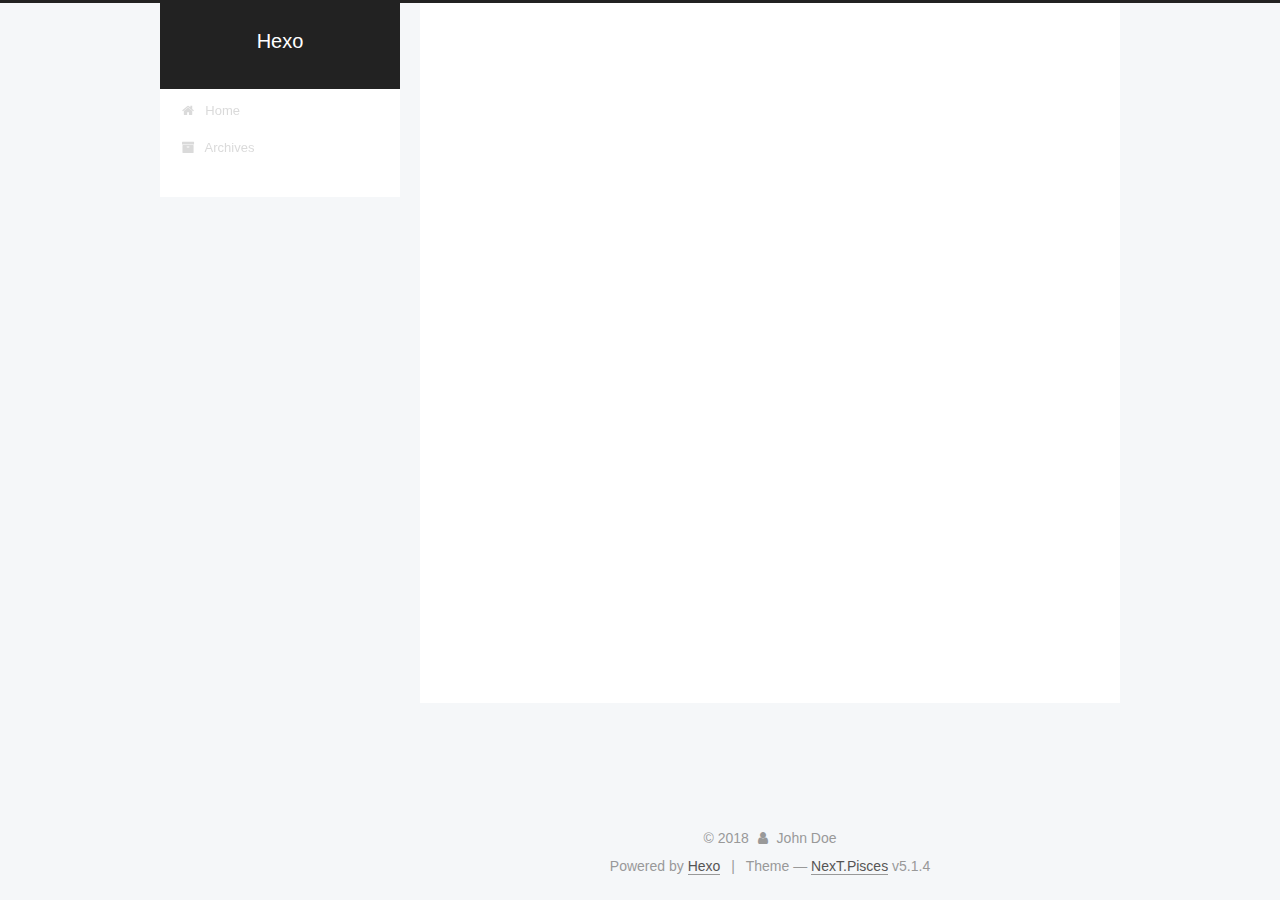
==== archives/index.html @ 5e53fc03 "Site updated: 2018-11-18 14:09:17" ====
<!DOCTYPE html>



  


<html class="theme-next pisces use-motion" lang="">
<head><meta name="generator" content="Hexo 3.8.0">
  <meta charset="UTF-8">
<meta http-equiv="X-UA-Compatible" content="IE=edge">
<meta name="viewport" content="width=device-width, initial-scale=1, maximum-scale=1">
<meta name="theme-color" content="#222">









<meta http-equiv="Cache-Control" content="no-transform">
<meta http-equiv="Cache-Control" content="no-siteapp">
















  
  
  <link href="/lib/fancybox/source/jquery.fancybox.css?v=2.1.5" rel="stylesheet" type="text/css">







<link href="/lib/font-awesome/css/font-awesome.min.css?v=4.6.2" rel="stylesheet" type="text/css">

<link href="/css/main.css?v=5.1.4" rel="stylesheet" type="text/css">


  <link rel="apple-touch-icon" sizes="180x180" href="/images/apple-touch-icon-next.png?v=5.1.4">


  <link rel="icon" type="image/png" sizes="32x32" href="/images/favicon-32x32-next.png?v=5.1.4">


  <link rel="icon" type="image/png" sizes="16x16" href="/images/favicon-16x16-next.png?v=5.1.4">


  <link rel="mask-icon" href="/images/logo.svg?v=5.1.4" color="#222">





  <meta name="keywords" content="Hexo, NexT">










<meta property="og:type" content="website">
<meta property="og:title" content="Hexo">
<meta property="og:url" content="http://yoursite.com/archives/index.html">
<meta property="og:site_name" content="Hexo">
<meta property="og:locale" content="default">
<meta name="twitter:card" content="summary">
<meta name="twitter:title" content="Hexo">



<script type="text/javascript" id="hexo.configurations">
  var NexT = window.NexT || {};
  var CONFIG = {
    root: '/',
    scheme: 'Pisces',
    version: '5.1.4',
    sidebar: {"position":"left","display":"post","offset":12,"b2t":false,"scrollpercent":false,"onmobile":false},
    fancybox: true,
    tabs: true,
    motion: {"enable":true,"async":false,"transition":{"post_block":"fadeIn","post_header":"slideDownIn","post_body":"slideDownIn","coll_header":"slideLeftIn","sidebar":"slideUpIn"}},
    duoshuo: {
      userId: '0',
      author: 'Author'
    },
    algolia: {
      applicationID: '',
      apiKey: '',
      indexName: '',
      hits: {"per_page":10},
      labels: {"input_placeholder":"Search for Posts","hits_empty":"We didn't find any results for the search: ${query}","hits_stats":"${hits} results found in ${time} ms"}
    }
  };
</script>



  <link rel="canonical" href="http://yoursite.com/archives/">





  <title>Archive | Hexo</title>
  








</head>

<body itemscope="" itemtype="http://schema.org/WebPage" lang="default">

  
  
    
  

  <div class="container sidebar-position-left page-archive">
    <div class="headband"></div>

    <header id="header" class="header" itemscope="" itemtype="http://schema.org/WPHeader">
      <div class="header-inner"><div class="site-brand-wrapper">
  <div class="site-meta ">
    

    <div class="custom-logo-site-title">
      <a href="/" class="brand" rel="start">
        <span class="logo-line-before"><i></i></span>
        <span class="site-title">Hexo</span>
        <span class="logo-line-after"><i></i></span>
      </a>
    </div>
      
        <p class="site-subtitle"></p>
      
  </div>

  <div class="site-nav-toggle">
    <button>
      <span class="btn-bar"></span>
      <span class="btn-bar"></span>
      <span class="btn-bar"></span>
    </button>
  </div>
</div>

<nav class="site-nav">
  

  
    <ul id="menu" class="menu">
      
        
        <li class="menu-item menu-item-home">
          <a href="/" rel="section">
            
              <i class="menu-item-icon fa fa-fw fa-home"></i> <br>
            
            Home
          </a>
        </li>
      
        
        <li class="menu-item menu-item-archives">
          <a href="/archives/" rel="section">
            
              <i class="menu-item-icon fa fa-fw fa-archive"></i> <br>
            
            Archives
          </a>
        </li>
      

      
    </ul>
  

  
</nav>



 </div>
    </header>

    <main id="main" class="main">
      <div class="main-inner">
        <div class="content-wrap">
          <div id="content" class="content">
            

  
  
  
  <div class="post-block archive">
    <div id="posts" class="posts-collapse">
      <span class="archive-move-on"></span>

      <span class="archive-page-counter">
        
        
        
          
        
        Um..! 1 post. Keep on posting.
      </span>

      

        
        
        

        
          
          <div class="collection-title">
            <h1 class="archive-year" id="archive-year-2018">2018</h1>
          </div>
        
        

        

  <article class="post post-type-normal" itemscope="" itemtype="http://schema.org/Article">
    <header class="post-header">

      <h2 class="post-title">
        
            <a class="post-title-link" href="/2018/11/17/hello-world/" itemprop="url">
              
                <span itemprop="name">Hello World</span>
              
            </a>
        
      </h2>

      <div class="post-meta">
        <time class="post-time" itemprop="dateCreated" datetime="2018-11-17T16:37:17+08:00" content="2018-11-17">
          11-17
        </time>
      </div>

    </header>
  </article>



      

    </div>
  </div>
  
  
  

  



          </div>
          


          

        </div>
        
          
  
  <div class="sidebar-toggle">
    <div class="sidebar-toggle-line-wrap">
      <span class="sidebar-toggle-line sidebar-toggle-line-first"></span>
      <span class="sidebar-toggle-line sidebar-toggle-line-middle"></span>
      <span class="sidebar-toggle-line sidebar-toggle-line-last"></span>
    </div>
  </div>

  <aside id="sidebar" class="sidebar">
    
    <div class="sidebar-inner">

      

      

      <section class="site-overview-wrap sidebar-panel sidebar-panel-active">
        <div class="site-overview">
          <div class="site-author motion-element" itemprop="author" itemscope="" itemtype="http://schema.org/Person">
            
              <p class="site-author-name" itemprop="name">John Doe</p>
              <p class="site-description motion-element" itemprop="description"></p>
          </div>

          <nav class="site-state motion-element">

            
              <div class="site-state-item site-state-posts">
              
                <a href="/archives/">
              
                  <span class="site-state-item-count">1</span>
                  <span class="site-state-item-name">posts</span>
                </a>
              </div>
            

            

            

          </nav>

          

          

          
          

          
          

          

        </div>
      </section>

      

      

    </div>
  </aside>


        
      </div>
    </main>

    <footer id="footer" class="footer">
      <div class="footer-inner">
        <div class="copyright">&copy; <span itemprop="copyrightYear">2018</span>
  <span class="with-love">
    <i class="fa fa-user"></i>
  </span>
  <span class="author" itemprop="copyrightHolder">John Doe</span>

  
</div>


  <div class="powered-by">Powered by <a class="theme-link" target="_blank" href="https://hexo.io">Hexo</a></div>



  <span class="post-meta-divider">|</span>



  <div class="theme-info">Theme &mdash; <a class="theme-link" target="_blank" href="https://github.com/iissnan/hexo-theme-next">NexT.Pisces</a> v5.1.4</div>




        







        
      </div>
    </footer>

    
      <div class="back-to-top">
        <i class="fa fa-arrow-up"></i>
        
      </div>
    

    

  </div>

  

<script type="text/javascript">
  if (Object.prototype.toString.call(window.Promise) !== '[object Function]') {
    window.Promise = null;
  }
</script>









  












  
  
    <script type="text/javascript" src="/lib/jquery/index.js?v=2.1.3"></script>
  

  
  
    <script type="text/javascript" src="/lib/fastclick/lib/fastclick.min.js?v=1.0.6"></script>
  

  
  
    <script type="text/javascript" src="/lib/jquery_lazyload/jquery.lazyload.js?v=1.9.7"></script>
  

  
  
    <script type="text/javascript" src="/lib/velocity/velocity.min.js?v=1.2.1"></script>
  

  
  
    <script type="text/javascript" src="/lib/velocity/velocity.ui.min.js?v=1.2.1"></script>
  

  
  
    <script type="text/javascript" src="/lib/fancybox/source/jquery.fancybox.pack.js?v=2.1.5"></script>
  


  


  <script type="text/javascript" src="/js/src/utils.js?v=5.1.4"></script>

  <script type="text/javascript" src="/js/src/motion.js?v=5.1.4"></script>



  
  


  <script type="text/javascript" src="/js/src/affix.js?v=5.1.4"></script>

  <script type="text/javascript" src="/js/src/schemes/pisces.js?v=5.1.4"></script>



  

  


  <script type="text/javascript" src="/js/src/bootstrap.js?v=5.1.4"></script>



  


  




	





  





  












  





  

  

  

  
  

  

  

  

</body>
</html>
---- css/main.css ----
/* normalize.css v3.0.2 | MIT License | git.io/normalize */
html {
  font-family: sans-serif; /* 1 */
  -ms-text-size-adjust: 100%; /* 2 */
  -webkit-text-size-adjust: 100%; /* 2 */
}
body {
  margin: 0;
}
article,
aside,
details,
figcaption,
figure,
footer,
header,
hgroup,
main,
menu,
nav,
section,
summary {
  display: block;
}
audio,
canvas,
progress,
video {
  display: inline-block; /* 1 */
  vertical-align: baseline; /* 2 */
}
audio:not([controls]) {
  display: none;
  height: 0;
}
[hidden],
template {
  display: none;
}
a {
  background-color: transparent;
}
a:active,
a:hover {
  outline: 0;
}
abbr[title] {
  border-bottom: 1px dotted;
}
b,
strong {
  font-weight: bold;
}
dfn {
  font-style: italic;
}
h1 {
  font-size: 2em;
  margin: 0.67em 0;
}
mark {
  background: #ff0;
  color: #000;
}
small {
  font-size: 80%;
}
sub,
sup {
  font-size: 75%;
  line-height: 0;
  position: relative;
  vertical-align: baseline;
}
sup {
  top: -0.5em;
}
sub {
  bottom: -0.25em;
}
img {
  border: 0;
}
svg:not(:root) {
  overflow: hidden;
}
figure {
  margin: 1em 40px;
}
hr {
  -moz-box-sizing: content-box;
  box-sizing: content-box;
  height: 0;
}
pre {
  overflow: auto;
}
code,
kbd,
pre,
samp {
  font-family: monospace, monospace;
  font-size: 1em;
}
button,
input,
optgroup,
select,
textarea {
  color: inherit; /* 1 */
  font: inherit; /* 2 */
  margin: 0; /* 3 */
}
button {
  overflow: visible;
}
button,
select {
  text-transform: none;
}
button,
html input[type="button"],
input[type="reset"],
input[type="submit"] {
  -webkit-appearance: button; /* 2 */
  cursor: pointer; /* 3 */
}
button[disabled],
html input[disabled] {
  cursor: default;
}
button::-moz-focus-inner,
input::-moz-focus-inner {
  border: 0;
  padding: 0;
}
input {
  line-height: normal;
}
input[type="checkbox"],
input[type="radio"] {
  box-sizing: border-box; /* 1 */
  padding: 0; /* 2 */
}
input[type="number"]::-webkit-inner-spin-button,
input[type="number"]::-webkit-outer-spin-button {
  height: auto;
}
input[type="search"] {
  -webkit-appearance: textfield; /* 1 */
  -moz-box-sizing: content-box;
  -webkit-box-sizing: content-box; /* 2 */
  box-sizing: content-box;
}
input[type="search"]::-webkit-search-cancel-button,
input[type="search"]::-webkit-search-decoration {
  -webkit-appearance: none;
}
fieldset {
  border: 1px solid #c0c0c0;
  margin: 0 2px;
  padding: 0.35em 0.625em 0.75em;
}
legend {
  border: 0; /* 1 */
  padding: 0; /* 2 */
}
textarea {
  overflow: auto;
}
optgroup {
  font-weight: bold;
}
table {
  border-collapse: collapse;
  border-spacing: 0;
}
td,
th {
  padding: 0;
}
::selection {
  background: #262a30;
  color: #fff;
}
body {
  position: relative;
  font-family: 'Lato', "PingFang SC", "Microsoft YaHei", sans-serif;
  font-size: 14px;
  line-height: 2;
  color: #555;
  background: #f5f7f9;
}
@media (max-width: 767px) {
  body {
    padding-right: 0 !important;
  }
}
@media (min-width: 768px) and (max-width: 991px) {
  body {
    padding-right: 0 !important;
  }
}
@media (min-width: 1600px) {
  body {
    font-size: 16px;
  }
}
h1,
h2,
h3,
h4,
h5,
h6 {
  margin: 0;
  padding: 0;
  font-weight: bold;
  line-height: 1.5;
  font-family: 'Lato', "PingFang SC", "Microsoft YaHei", sans-serif;
}
h2,
h3,
h4,
h5,
h6 {
  margin: 20px 0 15px;
}
h1 {
  font-size: 22px;
}
@media (max-width: 767px) {
  h1 {
    font-size: 18px;
  }
}
h2 {
  font-size: 20px;
}
@media (max-width: 767px) {
  h2 {
    font-size: 16px;
  }
}
h3 {
  font-size: 18px;
}
@media (max-width: 767px) {
  h3 {
    font-size: 14px;
  }
}
h4 {
  font-size: 16px;
}
@media (max-width: 767px) {
  h4 {
    font-size: 12px;
  }
}
h5 {
  font-size: 14px;
}
@media (max-width: 767px) {
  h5 {
    font-size: 10px;
  }
}
h6 {
  font-size: 12px;
}
@media (max-width: 767px) {
  h6 {
    font-size: 8px;
  }
}
p {
  margin: 0 0 20px 0;
}
a {
  color: #555;
  text-decoration: none;
  outline: none;
  border-bottom: 1px solid #999;
  word-wrap: break-word;
}
a:hover {
  color: #222;
  border-bottom-color: #222;
}
blockquote {
  margin: 0;
  padding: 0;
}
img {
  display: block;
  margin: auto;
  max-width: 100%;
  height: auto;
}
hr {
  margin: 40px 0;
  height: 3px;
  border: none;
  background-color: #ddd;
  background-image: repeating-linear-gradient(-45deg, #fff, #fff 4px, transparent 4px, transparent 8px);
}
blockquote {
  padding: 0 15px;
  color: #666;
  border-left: 4px solid #ddd;
}
blockquote cite::before {
  content: "-";
  padding: 0 5px;
}
dt {
  font-weight: 700;
}
dd {
  margin: 0;
  padding: 0;
}
kbd {
  border: 1px solid #ccc;
  border-radius: 0.2em;
  box-shadow: 0.1em 0.1em 0.2em rgba(0,0,0,0.1);
  background-color: #f9f9f9;
  font-family: inherit;
  background-image: -webkit-linear-gradient(top, #eee, #fff, #eee);
  padding: 0.1em 0.3em;
  white-space: nowrap;
}
.text-left {
  text-align: left;
}
.text-center {
  text-align: center;
}
.text-right {
  text-align: right;
}
.text-justify {
  text-align: justify;
}
.text-nowrap {
  white-space: nowrap;
}
.text-lowercase {
  text-transform: lowercase;
}
.text-uppercase {
  text-transform: uppercase;
}
.text-capitalize {
  text-transform: capitalize;
}
.center-block {
  display: block;
  margin-left: auto;
  margin-right: auto;
}
.clearfix:before,
.clearfix:after {
  content: " ";
  display: table;
}
.clearfix:after {
  clear: both;
}
.pullquote {
  width: 45%;
}
.pullquote.left {
  float: left;
  margin-left: 5px;
  margin-right: 10px;
}
.pullquote.right {
  float: right;
  margin-left: 10px;
  margin-right: 5px;
}
.affix.affix.affix {
  position: fixed;
}
.translation {
  margin-top: -20px;
  font-size: 14px;
  color: #999;
}
.scrollbar-measure {
  width: 100px;
  height: 100px;
  overflow: scroll;
  position: absolute;
  top: -9999px;
}
.use-motion .motion-element {
  opacity: 0;
}
table {
  margin: 20px 0;
  width: 100%;
  border-collapse: collapse;
  border-spacing: 0;
  border: 1px solid #ddd;
  font-size: 14px;
  table-layout: fixed;
  word-wrap: break-all;
}
table>tbody>tr:nth-of-type(odd) {
  background-color: #f9f9f9;
}
table>tbody>tr:hover {
  background-color: #f5f5f5;
}
caption,
th,
td {
  padding: 8px;
  text-align: left;
  vertical-align: middle;
  font-weight: normal;
}
th,
td {
  border-bottom: 3px solid #ddd;
  border-right: 1px solid #eee;
}
th {
  padding-bottom: 10px;
  font-weight: 700;
}
td {
  border-bottom-width: 1px;
}
html,
body {
  height: 100%;
}
.container {
  position: relative;
  min-height: 100%;
}
.header-inner {
  margin: 0 auto;
  padding: 100px 0 70px;
  width: 700px;
}
@media (min-width: 1600px) {
  .container .header-inner {
    width: 900px;
  }
}
.main {
  padding-bottom: 150px;
}
.main-inner {
  margin: 0 auto;
  width: 700px;
}
@media (min-width: 1600px) {
  .container .main-inner {
    width: 900px;
  }
}
.footer {
  position: absolute;
  left: 0;
  bottom: 0;
  width: 100%;
  min-height: 50px;
}
.footer-inner {
  box-sizing: border-box;
  margin: 20px auto;
  width: 700px;
}
@media (min-width: 1600px) {
  .container .footer-inner {
    width: 900px;
  }
}
pre,
.highlight {
  overflow: auto;
  margin: 20px 0;
  padding: 0;
  font-size: 13px;
  color: #4d4d4c;
  background: #f7f7f7;
  line-height: 1.6;
}
pre,
code {
  font-family: consolas, Menlo, "PingFang SC", "Microsoft YaHei", monospace;
}
code {
  padding: 2px 4px;
  word-wrap: break-word;
  color: #555;
  background: #eee;
  border-radius: 3px;
  font-size: 13px;
}
pre {
  padding: 10px;
}
pre code {
  padding: 0;
  color: #4d4d4c;
  background: none;
  text-shadow: none;
}
.highlight {
  border-radius: 1px;
}
.highlight pre {
  border: none;
  margin: 0;
  padding: 10px 0;
}
.highlight table {
  margin: 0;
  width: auto;
  border: none;
}
.highlight td {
  border: none;
  padding: 0;
}
.highlight figcaption {
  font-size: 1em;
  color: #4d4d4c;
  line-height: 1em;
  margin-bottom: 1em;
}
.highlight figcaption:before,
.highlight figcaption:after {
  content: " ";
  display: table;
}
.highlight figcaption:after {
  clear: both;
}
.highlight figcaption a {
  float: right;
  color: #4d4d4c;
}
.highlight figcaption a:hover {
  border-bottom-color: #4d4d4c;
}
.highlight .gutter pre {
  padding-left: 10px;
  padding-right: 10px;
  color: #869194;
  text-align: right;
  background-color: #eff2f3;
}
.highlight .code pre {
  width: 100%;
  padding-left: 10px;
  padding-right: 10px;
  background-color: #f7f7f7;
}
.highlight .line {
  height: 20px;
}
.gutter {
  -webkit-user-select: none;
  -moz-user-select: none;
  -ms-user-select: none;
  user-select: none;
}
.gist table {
  width: auto;
}
.gist table td {
  border: none;
}
pre .deletion {
  background: #fdd;
}
pre .addition {
  background: #dfd;
}
pre .meta {
  color: #8959a8;
}
pre .comment {
  color: #8e908c;
}
pre .variable,
pre .attribute,
pre .tag,
pre .regexp,
pre .ruby .constant,
pre .xml .tag .title,
pre .xml .pi,
pre .xml .doctype,
pre .html .doctype,
pre .css .id,
pre .css .class,
pre .css .pseudo {
  color: #c82829;
}
pre .number,
pre .preprocessor,
pre .built_in,
pre .literal,
pre .params,
pre .constant,
pre .command {
  color: #f5871f;
}
pre .ruby .class .title,
pre .css .rules .attribute,
pre .string,
pre .value,
pre .inheritance,
pre .header,
pre .ruby .symbol,
pre .xml .cdata,
pre .special,
pre .number,
pre .formula {
  color: #718c00;
}
pre .title,
pre .css .hexcolor {
  color: #3e999f;
}
pre .function,
pre .python .decorator,
pre .python .title,
pre .ruby .function .title,
pre .ruby .title .keyword,
pre .perl .sub,
pre .javascript .title,
pre .coffeescript .title {
  color: #4271ae;
}
pre .keyword,
pre .javascript .function {
  color: #8959a8;
}
.full-image.full-image.full-image.full-image {
  border: none;
  max-width: 100%;
  width: auto;
  margin: 20px auto 25px;
}
@media (min-width: 992px) {
  .full-image.full-image.full-image.full-image {
    max-width: none;
    width: 118%;
    margin: 0 -9%;
  }
}
.blockquote-center,
.page-home .post-type-quote blockquote,
.page-post-detail .post-type-quote blockquote {
  position: relative;
  margin: 40px 0;
  padding: 0;
  border-left: none;
  text-align: center;
}
.blockquote-center::before,
.page-home .post-type-quote blockquote::before,
.page-post-detail .post-type-quote blockquote::before,
.blockquote-center::after,
.page-home .post-type-quote blockquote::after,
.page-post-detail .post-type-quote blockquote::after {
  position: absolute;
  content: ' ';
  display: block;
  width: 100%;
  height: 24px;
  opacity: 0.2;
  background-repeat: no-repeat;
  background-position: 0 -6px;
  background-size: 22px 22px;
}
.blockquote-center::before,
.page-home .post-type-quote blockquote::before,
.page-post-detail .post-type-quote blockquote::before {
  top: -20px;
  background-image: url("../images/quote-l.svg");
  border-top: 1px solid #ccc;
}
.blockquote-center::after,
.page-home .post-type-quote blockquote::after,
.page-post-detail .post-type-quote blockquote::after {
  bottom: -20px;
  background-image: url("../images/quote-r.svg");
  border-bottom: 1px solid #ccc;
  background-position: 100% 8px;
}
.blockquote-center p,
.page-home .post-type-quote blockquote p,
.page-post-detail .post-type-quote blockquote p,
.blockquote-center div,
.page-home .post-type-quote blockquote div,
.page-post-detail .post-type-quote blockquote div {
  text-align: center;
}
.post .post-body .group-picture img {
  box-sizing: border-box;
  padding: 0 3px;
  border: none;
}
.post .group-picture-row {
  overflow: hidden;
  margin-top: 6px;
}
.post .group-picture-row:first-child {
  margin-top: 0;
}
.post .group-picture-column {
  float: left;
}
.page-post-detail .post-body .group-picture-column {
  float: none;
  margin-top: 10px;
  width: auto !important;
}
.page-post-detail .post-body .group-picture-column img {
  margin: 0 auto;
}
.page-archive .group-picture-container {
  overflow: hidden;
}
.page-archive .group-picture-row {
  float: left;
}
.page-archive .group-picture-row:first-child {
  margin-top: 6px;
}
.page-archive .group-picture-column {
  max-width: 150px;
  max-height: 150px;
}
.post-body .note {
  position: relative;
  padding: 15px;
  margin-bottom: 20px;
  border: 1px solid #eee;
  border-left-width: 5px;
  border-radius: 3px;
}
.post-body .note h2,
.post-body .note h3,
.post-body .note h4,
.post-body .note h5,
.post-body .note h6 {
  margin-top: 0;
  margin-bottom: 0;
  border-bottom: initial;
  padding-top: 0 !important;
}
.post-body .note p:first-child,
.post-body .note ul:first-child,
.post-body .note ol:first-child,
.post-body .note table:first-child,
.post-body .note pre:first-child,
.post-body .note blockquote:first-child {
  margin-top: 0;
}
.post-body .note p:last-child,
.post-body .note ul:last-child,
.post-body .note ol:last-child,
.post-body .note table:last-child,
.post-body .note pre:last-child,
.post-body .note blockquote:last-child {
  margin-bottom: 0;
}
.post-body .note.default {
  border-left-color: #777;
}
.post-body .note.default h2,
.post-body .note.default h3,
.post-body .note.default h4,
.post-body .note.default h5,
.post-body .note.default h6 {
  color: #777;
}
.post-body .note.primary {
  border-left-color: #6f42c1;
}
.post-body .note.primary h2,
.post-body .note.primary h3,
.post-body .note.primary h4,
.post-body .note.primary h5,
.post-body .note.primary h6 {
  color: #6f42c1;
}
.post-body .note.info {
  border-left-color: #428bca;
}
.post-body .note.info h2,
.post-body .note.info h3,
.post-body .note.info h4,
.post-body .note.info h5,
.post-body .note.info h6 {
  color: #428bca;
}
.post-body .note.success {
  border-left-color: #5cb85c;
}
.post-body .note.success h2,
.post-body .note.success h3,
.post-body .note.success h4,
.post-body .note.success h5,
.post-body .note.success h6 {
  color: #5cb85c;
}
.post-body .note.warning {
  border-left-color: #f0ad4e;
}
.post-body .note.warning h2,
.post-body .note.warning h3,
.post-body .note.warning h4,
.post-body .note.warning h5,
.post-body .note.warning h6 {
  color: #f0ad4e;
}
.post-body .note.danger {
  border-left-color: #d9534f;
}
.post-body .note.danger h2,
.post-body .note.danger h3,
.post-body .note.danger h4,
.post-body .note.danger h5,
.post-body .note.danger h6 {
  color: #d9534f;
}
.post-body .label {
  display: inline;
  padding: 0 2px;
  white-space: nowrap;
}
.post-body .label.default {
  background-color: #f0f0f0;
}
.post-body .label.primary {
  background-color: #efe6f7;
}
.post-body .label.info {
  background-color: #e5f2f8;
}
.post-body .label.success {
  background-color: #e7f4e9;
}
.post-body .label.warning {
  background-color: #fcf6e1;
}
.post-body .label.danger {
  background-color: #fae8eb;
}
.post-body .tabs {
  position: relative;
  display: block;
  margin-bottom: 20px;
  padding-top: 10px;
}
.post-body .tabs ul.nav-tabs {
  margin: 0;
  padding: 0;
  display: flex;
  margin-bottom: -1px;
}
@media (max-width: 413px) {
  .post-body .tabs ul.nav-tabs {
    display: block;
    margin-bottom: 5px;
  }
}
.post-body .tabs ul.nav-tabs li.tab {
  list-style-type: none !important;
  margin: 0 0.25em 0 0;
  border-top: 3px solid transparent;
  border-left: 1px solid transparent;
  border-right: 1px solid transparent;
}
@media (max-width: 413px) {
  .post-body .tabs ul.nav-tabs li.tab {
    margin: initial;
    border-top: 1px solid transparent;
    border-left: 3px solid transparent;
    border-right: 1px solid transparent;
    border-bottom: 1px solid transparent;
  }
}
.post-body .tabs ul.nav-tabs li.tab a {
  outline: 0;
  border-bottom: initial;
  display: block;
  line-height: 1.8em;
  padding: 0.25em 0.75em;
  transition-duration: 0.2s;
  transition-timing-function: ease-out;
  transition-delay: 0s;
}
.post-body .tabs ul.nav-tabs li.tab a i {
  width: 1.285714285714286em;
}
.post-body .tabs ul.nav-tabs li.tab.active {
  border-top: 3px solid #fc6423;
  border-left: 1px solid #ddd;
  border-right: 1px solid #ddd;
  background-color: #fff;
}
@media (max-width: 413px) {
  .post-body .tabs ul.nav-tabs li.tab.active {
    border-top: 1px solid #ddd;
    border-left: 3px solid #fc6423;
    border-right: 1px solid #ddd;
    border-bottom: 1px solid #ddd;
  }
}
.post-body .tabs ul.nav-tabs li.tab.active a {
  cursor: default;
  color: #555;
}
.post-body .tabs .tab-content {
  background-color: #fff;
}
.post-body .tabs .tab-content .tab-pane {
  border: 1px solid #ddd;
  padding: 20px 20px 0 20px;
}
.post-body .tabs .tab-content .tab-pane:not(.active) {
  display: none !important;
}
.post-body .tabs .tab-content .tab-pane.active {
  display: block !important;
}
.btn {
  display: inline-block;
  padding: 0 20px;
  font-size: 14px;
  color: #555;
  background: #fff;
  border: 2px solid #555;
  text-decoration: none;
  border-radius: 2px;
  transition-property: background-color;
  transition-duration: 0.2s;
  transition-timing-function: ease-in-out;
  transition-delay: 0s;
  line-height: 2;
}
.btn:hover {
  border-color: #222;
  color: #fff;
  background: #222;
}
.btn +.btn {
  margin: 0 0 8px 8px;
}
.btn .fa-fw {
  width: 1.285714285714286em;
  text-align: left;
}
.btn-bar {
  display: block;
  width: 22px;
  height: 2px;
  background: #555;
  border-radius: 1px;
}
.btn-bar+.btn-bar {
  margin-top: 4px;
}
.pagination {
  margin: 120px 0 40px;
  text-align: center;
  border-top: 1px solid #eee;
}
.page-number-basic,
.pagination .prev,
.pagination .next,
.pagination .page-number,
.pagination .space {
  display: inline-block;
  position: relative;
  top: -1px;
  margin: 0 10px;
  padding: 0 11px;
}
@media (max-width: 767px) {
  .page-number-basic,
  .pagination .prev,
  .pagination .next,
  .pagination .page-number,
  .pagination .space {
    margin: 0 5px;
  }
}
.pagination .prev,
.pagination .next,
.pagination .page-number {
  border-bottom: 0;
  border-top: 1px solid #eee;
  transition-property: border-color;
  transition-duration: 0.2s;
  transition-timing-function: ease-in-out;
  transition-delay: 0s;
}
.pagination .prev:hover,
.pagination .next:hover,
.pagination .page-number:hover {
  border-top-color: #222;
}
.pagination .space {
  padding: 0;
  margin: 0;
}
.pagination .prev {
  margin-left: 0;
}
.pagination .next {
  margin-right: 0;
}
.pagination .page-number.current {
  color: #fff;
  background: #ccc;
  border-top-color: #ccc;
}
@media (max-width: 767px) {
  .pagination {
    border-top: none;
  }
  .pagination .prev,
  .pagination .next,
  .pagination .page-number {
    margin-bottom: 10px;
    border-top: 0;
    border-bottom: 1px solid #eee;
    padding: 0 10px;
  }
  .pagination .prev:hover,
  .pagination .next:hover,
  .pagination .page-number:hover {
    border-bottom-color: #222;
  }
}
.comments {
  margin: 60px 20px 0;
}
.tag-cloud {
  text-align: center;
}
.tag-cloud a {
  display: inline-block;
  margin: 10px;
}
.back-to-top {
  box-sizing: border-box;
  position: fixed;
  bottom: -100px;
  right: 30px;
  z-index: 1050;
  padding: 0 6px;
  width: 24px;
  background: #222;
  font-size: 12px;
  opacity: 0.6;
  color: #fff;
  cursor: pointer;
  text-align: center;
  -webkit-transform: translateZ(0);
  transition-property: bottom;
  transition-duration: 0.2s;
  transition-timing-function: ease-in-out;
  transition-delay: 0s;
}
@media (min-width: 768px) and (max-width: 991px) {
  .back-to-top {
    display: none !important;
  }
}
@media (max-width: 767px) {
  .back-to-top {
    display: none !important;
  }
}
.back-to-top.back-to-top-on {
  bottom: 30px;
}
.header {
  background: transparent;
}
.header-inner {
  position: relative;
}
.headband {
  height: 3px;
  background: #222;
}
.site-meta {
  margin: 0;
  text-align: center;
}
@media (max-width: 767px) {
  .site-meta {
    text-align: center;
  }
}
.brand {
  position: relative;
  display: inline-block;
  padding: 0 40px;
  color: #fff;
  background: #222;
  border-bottom: none;
}
.brand:hover {
  color: #fff;
}
.logo {
  display: inline-block;
  margin-right: 5px;
  line-height: 36px;
  vertical-align: top;
}
.site-title {
  display: inline-block;
  vertical-align: top;
  line-height: 36px;
  font-size: 20px;
  font-weight: normal;
  font-family: 'Lato', "PingFang SC", "Microsoft YaHei", sans-serif;
}
.site-subtitle {
  margin-top: 10px;
  font-size: 13px;
  color: #ddd;
}
.use-motion .brand {
  opacity: 0;
}
.use-motion .logo,
.use-motion .site-title,
.use-motion .site-subtitle {
  opacity: 0;
  position: relative;
  top: -10px;
}
.site-nav-toggle {
  display: none;
  position: absolute;
  top: 10px;
  left: 10px;
}
@media (max-width: 767px) {
  .site-nav-toggle {
    display: block;
  }
}
.site-nav-toggle button {
  margin-top: 2px;
  padding: 9px 10px;
  background: transparent;
  border: none;
}
@media (max-width: 767px) {
  .site-nav {
    display: none;
    margin: 0 -10px;
    padding: 0 10px;
    clear: both;
    border-top: 1px solid #ddd;
  }
}
@media (min-width: 768px) and (max-width: 991px) {
  .site-nav {
    display: block !important;
  }
}
@media (min-width: 992px) {
  .site-nav {
    display: block !important;
  }
}
.menu {
  margin-top: 20px;
  padding-left: 0;
  text-align: center;
}
.menu .menu-item {
  display: inline-block;
  margin: 0 10px;
  list-style: none;
}
@media screen and (max-width: 767px) {
  .menu .menu-item {
    margin-top: 10px;
  }
}
.menu .menu-item a {
  display: block;
  font-size: 13px;
  line-height: inherit;
  border-bottom: 1px solid transparent;
  transition-property: border-color;
  transition-duration: 0.2s;
  transition-timing-function: ease-in-out;
  transition-delay: 0s;
}
.menu .menu-item a:hover,
.menu-item-active a {
  border-bottom-color: #222;
}
.menu .menu-item .fa {
  margin-right: 5px;
}
.use-motion .menu-item {
  opacity: 0;
}
.post-body {
  font-family: 'Lato', "PingFang SC", "Microsoft YaHei", sans-serif;
}
@media (max-width: 767px) {
  .post-body {
    word-break: break-word;
  }
}
.post-body .fancybox img {
  display: block !important;
  margin: 0 auto;
  cursor: pointer;
  cursor: zoom-in;
  cursor: -webkit-zoom-in;
}
.post-body .image-caption,
.post-body .figure .caption {
  margin: -20px auto 15px;
  text-align: center;
  font-size: 14px;
  color: #999;
  font-weight: bold;
  line-height: 1;
}
.post-sticky-flag {
  display: inline-block;
  font-size: 16px;
  -ms-transform: rotate(30deg);
  -webkit-transform: rotate(30deg);
  -moz-transform: rotate(30deg);
  -ms-transform: rotate(30deg);
  -o-transform: rotate(30deg);
  transform: rotate(30deg);
}
.use-motion .post-block,
.use-motion .pagination,
.use-motion .comments {
  opacity: 0;
}
.use-motion .post-header {
  opacity: 0;
}
.use-motion .post-body {
  opacity: 0;
}
.use-motion .collection-title {
  opacity: 0;
}
.posts-expand {
  padding-top: 40px;
}
@media (max-width: 767px) {
  .posts-expand {
    margin: 0 20px;
  }
  .post-body pre .gutter pre {
    padding-right: 10px;
  }
  .post-body .highlight {
    margin-left: 0px;
    margin-right: 0px;
    padding: 0;
  }
  .post-body .highlight .gutter pre {
    padding-right: 10px;
  }
}
@media (min-width: 992px) {
  .posts-expand .post-body {
    text-align: justify;
  }
}
.posts-expand .post-body h2,
.posts-expand .post-body h3,
.posts-expand .post-body h4,
.posts-expand .post-body h5,
.posts-expand .post-body h6 {
  padding-top: 10px;
}
.posts-expand .post-body h2 .header-anchor,
.posts-expand .post-body h3 .header-anchor,
.posts-expand .post-body h4 .header-anchor,
.posts-expand .post-body h5 .header-anchor,
.posts-expand .post-body h6 .header-anchor {
  float: right;
  margin-left: 10px;
  color: #ccc;
  border-bottom-style: none;
  visibility: hidden;
}
.posts-expand .post-body h2 .header-anchor:hover,
.posts-expand .post-body h3 .header-anchor:hover,
.posts-expand .post-body h4 .header-anchor:hover,
.posts-expand .post-body h5 .header-anchor:hover,
.posts-expand .post-body h6 .header-anchor:hover {
  color: inherit;
}
.posts-expand .post-body h2:hover .header-anchor,
.posts-expand .post-body h3:hover .header-anchor,
.posts-expand .post-body h4:hover .header-anchor,
.posts-expand .post-body h5:hover .header-anchor,
.posts-expand .post-body h6:hover .header-anchor {
  visibility: visible;
}
.posts-expand .post-body ul li {
  list-style: circle;
}
.posts-expand .post-body img {
  box-sizing: border-box;
  margin: auto;
  padding: 3px;
  border: 1px solid #ddd;
}
.posts-expand .post-body .fancybox img {
  margin: 0 auto 25px;
}
@media (max-width: 767px) {
  .posts-collapse {
    margin: 0 20px;
  }
  .posts-collapse .post-title,
  .posts-collapse .post-meta {
    display: block;
    width: auto;
    text-align: left;
  }
}
.posts-collapse {
  position: relative;
  z-index: 1010;
  margin-left: 55px;
}
.posts-collapse::after {
  content: " ";
  position: absolute;
  top: 20px;
  left: 0;
  margin-left: -2px;
  width: 4px;
  height: 100%;
  background: #f5f5f5;
  z-index: -1;
}
@media (max-width: 767px) {
  .posts-collapse {
    margin: 0 20px;
  }
}
.posts-collapse .collection-title {
  position: relative;
  margin: 60px 0;
}
.posts-collapse .collection-title h1,
.posts-collapse .collection-title h2 {
  margin-left: 20px;
}
.posts-collapse .collection-title small {
  color: #bbb;
  margin-left: 5px;
}
.posts-collapse .collection-title::before {
  content: " ";
  position: absolute;
  left: 0;
  top: 50%;
  margin-left: -4px;
  margin-top: -4px;
  width: 8px;
  height: 8px;
  background: #bbb;
  border-radius: 50%;
}
.posts-collapse .post {
  margin: 30px 0;
}
.posts-collapse .post-header {
  position: relative;
  transition-duration: 0.2s;
  transition-timing-function: ease-in-out;
  transition-delay: 0s;
  transition-property: border;
  border-bottom: 1px dashed #ccc;
}
.posts-collapse .post-header::before {
  content: " ";
  position: absolute;
  left: 0;
  top: 12px;
  width: 6px;
  height: 6px;
  margin-left: -4px;
  background: #bbb;
  border-radius: 50%;
  border: 1px solid #fff;
  transition-duration: 0.2s;
  transition-timing-function: ease-in-out;
  transition-delay: 0s;
  transition-property: background;
}
.posts-collapse .post-header:hover {
  border-bottom-color: #666;
}
.posts-collapse .post-header:hover::before {
  background: #222;
}
.posts-collapse .post-meta {
  position: absolute;
  font-size: 12px;
  left: 20px;
  top: 5px;
}
.posts-collapse .post-comments-count {
  display: none;
}
.posts-collapse .post-title {
  margin-left: 60px;
  font-size: 16px;
  font-weight: normal;
  line-height: inherit;
}
.posts-collapse .post-title::after {
  margin-left: 3px;
  opacity: 0.6;
}
.posts-collapse .post-title a {
  color: #666;
  border-bottom: none;
}
.page-home .post-type-quote .post-header,
.page-post-detail .post-type-quote .post-header,
.page-home .post-type-quote .post-tags,
.page-post-detail .post-type-quote .post-tags {
  display: none;
}
.posts-expand .post-title {
  text-align: center;
  word-break: break-word;
  font-weight: 400;
}
.posts-expand .post-title-link {
  display: inline-block;
  position: relative;
  color: #555;
  border-bottom: none;
  line-height: 1.2;
  vertical-align: top;
}
.posts-expand .post-title-link::before {
  content: "";
  position: absolute;
  width: 100%;
  height: 2px;
  bottom: 0;
  left: 0;
  background-color: #000;
  visibility: hidden;
  -webkit-transform: scaleX(0);
  -moz-transform: scaleX(0);
  -ms-transform: scaleX(0);
  -o-transform: scaleX(0);
  transform: scaleX(0);
  transition-duration: 0.2s;
  transition-timing-function: ease-in-out;
  transition-delay: 0s;
}
.posts-expand .post-title-link:hover::before {
  visibility: visible;
  -webkit-transform: scaleX(1);
  -moz-transform: scaleX(1);
  -ms-transform: scaleX(1);
  -o-transform: scaleX(1);
  transform: scaleX(1);
}
.posts-expand .post-title-link .fa {
  font-size: 16px;
}
.posts-expand .post-meta {
  margin: 3px 0 60px 0;
  color: #999;
  font-family: 'Lato', "PingFang SC", "Microsoft YaHei", sans-serif;
  font-size: 12px;
  text-align: center;
}
.posts-expand .post-meta .post-category-list {
  display: inline-block;
  margin: 0;
  padding: 3px;
}
.posts-expand .post-meta .post-category-list-link {
  color: #999;
}
.posts-expand .post-meta .post-description {
  font-size: 14px;
  margin-top: 2px;
}
.post-meta-divider {
  margin: 0 0.5em;
}
.post-meta-item-icon {
  margin-right: 3px;
}
@media (min-width: 768px) and (max-width: 991px) {
  .post-meta-item-icon {
    display: inline-block;
  }
}
@media (max-width: 767px) {
  .post-meta-item-icon {
    display: inline-block;
  }
}
@media (min-width: 768px) and (max-width: 991px) {
  .post-meta-item-text {
    display: none;
  }
}
@media (max-width: 767px) {
  .post-meta-item-text {
    display: none;
  }
}
@media (max-width: 767px) {
  .posts-expand .post-comments-count {
    display: none;
  }
}
.post-button {
  margin-top: 40px;
}
.posts-expand .post-tags {
  margin-top: 40px;
  text-align: center;
}
.posts-expand .post-tags a {
  display: inline-block;
  margin-right: 10px;
  font-size: 13px;
}
.post-nav {
  display: table;
  margin-top: 15px;
  width: 100%;
  border-top: 1px solid #eee;
}
.post-nav-divider {
  display: table-cell;
  width: 10%;
}
.post-nav-item {
  display: table-cell;
  padding: 10px 0 0 0;
  width: 45%;
  vertical-align: top;
}
.post-nav-item a {
  position: relative;
  display: block;
  line-height: 25px;
  font-size: 14px;
  color: #555;
  border-bottom: none;
}
.post-nav-item a:hover {
  color: #222;
  border-bottom: none;
}
.post-nav-item a:active {
  top: 2px;
}
.post-nav-item .fa {
  position: absolute;
  top: 8px;
  left: 0;
  font-size: 12px;
}
.post-nav-next a {
  padding-left: 15px;
}
.post-nav-prev {
  text-align: right;
}
.post-nav-prev a {
  padding-right: 15px;
}
.post-nav-prev .fa {
  right: 0;
  left: auto;
}
.posts-expand .post-eof {
  display: block;
  margin: 80px auto 60px;
  width: 8%;
  height: 1px;
  background: #ccc;
  text-align: center;
}
.post:last-child .post-eof.post-eof.post-eof {
  display: none;
}
.post-gallery {
  display: table;
  table-layout: fixed;
  width: 100%;
  border-collapse: separate;
}
.post-gallery-row {
  display: table-row;
}
.post-gallery .post-gallery-img {
  display: table-cell;
  text-align: center;
  vertical-align: middle;
  border: none;
}
.post-gallery .post-gallery-img img {
  max-width: 100%;
  max-height: 100%;
  border: none;
}
.fancybox-close,
.fancybox-close:hover {
  border: none;
}
.rtl.post-body p,
.rtl.post-body a,
.rtl.post-body h1,
.rtl.post-body h2,
.rtl.post-body h3,
.rtl.post-body h4,
.rtl.post-body h5,
.rtl.post-body h6,
.rtl.post-body li,
.rtl.post-body ul,
.rtl.post-body ol {
  direction: rtl;
  font-family: UKIJ Ekran;
}
.rtl.post-title {
  font-family: UKIJ Ekran;
}
.sidebar {
  position: fixed;
  right: 0;
  top: 0;
  bottom: 0;
  width: 0;
  z-index: 1040;
  box-shadow: inset 0 2px 6px #000;
  background: #222;
  -webkit-transform: translateZ(0);
}
.sidebar a {
  color: #999;
  border-bottom-color: #555;
}
.sidebar a:hover {
  color: #eee;
}
@media (min-width: 768px) and (max-width: 991px) {
  .sidebar {
    display: none !important;
  }
}
@media (max-width: 767px) {
  .sidebar {
    display: none !important;
  }
}
.sidebar-inner {
  position: relative;
  padding: 20px 10px;
  color: #999;
  text-align: center;
}
.site-overview-wrap {
  overflow: hidden;
}
.site-overview {
  overflow-y: auto;
  overflow-x: hidden;
}
.sidebar-toggle {
  position: fixed;
  right: 30px;
  bottom: 45px;
  width: 14px;
  height: 14px;
  padding: 5px;
  background: #222;
  line-height: 0;
  z-index: 1050;
  cursor: pointer;
  -webkit-transform: translateZ(0);
}
@media (min-width: 768px) and (max-width: 991px) {
  .sidebar-toggle {
    display: none !important;
  }
}
@media (max-width: 767px) {
  .sidebar-toggle {
    display: none !important;
  }
}
.sidebar-toggle-line {
  position: relative;
  display: inline-block;
  vertical-align: top;
  height: 2px;
  width: 100%;
  background: #fff;
  margin-top: 3px;
}
.sidebar-toggle-line:first-child {
  margin-top: 0;
}
.site-author-image {
  display: block;
  margin: 0 auto;
  padding: 2px;
  max-width: 120px;
  height: auto;
  border: 1px solid #eee;
}
.site-author-name {
  margin: 0;
  text-align: center;
  color: #222;
  font-weight: 600;
}
.site-description {
  margin-top: 0;
  text-align: center;
  font-size: 13px;
  color: #999;
}
.site-state {
  overflow: hidden;
  line-height: 1.4;
  white-space: nowrap;
  text-align: center;
}
.site-state-item {
  display: inline-block;
  padding: 0 15px;
  border-left: 1px solid #eee;
}
.site-state-item:first-child {
  border-left: none;
}
.site-state-item a {
  border-bottom: none;
}
.site-state-item-count {
  display: block;
  text-align: center;
  color: inherit;
  font-weight: 600;
  font-size: 16px;
}
.site-state-item-name {
  font-size: 13px;
  color: #999;
}
.feed-link {
  margin-top: 20px;
}
.feed-link a {
  display: inline-block;
  padding: 0 15px;
  color: #fc6423;
  border: 1px solid #fc6423;
  border-radius: 4px;
}
.feed-link a i {
  color: #fc6423;
  font-size: 14px;
}
.feed-link a:hover {
  color: #fff;
  background: #fc6423;
}
.feed-link a:hover i {
  color: #fff;
}
.links-of-author {
  margin-top: 20px;
}
.links-of-author a {
  display: inline-block;
  vertical-align: middle;
  margin-right: 10px;
  margin-bottom: 10px;
  border-bottom-color: #555;
  font-size: 13px;
}
.links-of-author a:before {
  display: inline-block;
  vertical-align: middle;
  margin-right: 3px;
  content: " ";
  width: 4px;
  height: 4px;
  border-radius: 50%;
  background: #7d3b3c;
}
.links-of-blogroll {
  font-size: 13px;
}
.links-of-blogroll-title {
  margin-top: 20px;
  font-size: 14px;
  font-weight: 600;
}
.links-of-blogroll-list {
  margin: 0;
  padding: 0;
  list-style: none;
}
.links-of-blogroll-item {
  padding: 2px 10px;
}
.links-of-blogroll-item a {
  max-width: 280px;
  box-sizing: border-box;
  display: inline-block;
  overflow: hidden;
  white-space: nowrap;
  text-overflow: ellipsis;
}
.sidebar-nav {
  margin: 0 0 20px;
  padding-left: 0;
}
.sidebar-nav li {
  display: inline-block;
  cursor: pointer;
  border-bottom: 1px solid transparent;
  font-size: 14px;
  color: #555;
}
.sidebar-nav li:hover {
  color: #fc6423;
}
.page-post-detail .sidebar-nav-toc {
  padding: 0 5px;
}
.page-post-detail .sidebar-nav-overview {
  margin-left: 10px;
}
.sidebar-nav .sidebar-nav-active {
  color: #fc6423;
  border-bottom-color: #fc6423;
}
.sidebar-nav .sidebar-nav-active:hover {
  color: #fc6423;
}
.sidebar-panel {
  display: none;
}
.sidebar-panel-active {
  display: block;
}
.post-toc-empty {
  font-size: 14px;
  color: #666;
}
.post-toc-wrap {
  overflow: hidden;
}
.post-toc {
  overflow: auto;
}
.post-toc ol {
  margin: 0;
  padding: 0 2px 5px 10px;
  text-align: left;
  list-style: none;
  font-size: 14px;
}
.post-toc ol > ol {
  padding-left: 0;
}
.post-toc ol a {
  transition-duration: 0.2s;
  transition-timing-function: ease-in-out;
  transition-delay: 0s;
  transition-property: all;
  color: #666;
  border-bottom-color: #ccc;
}
.post-toc ol a:hover {
  color: #000;
  border-bottom-color: #000;
}
.post-toc .nav-item {
  overflow: hidden;
  text-overflow: ellipsis;
  text-align: justify;
  white-space: nowrap;
  line-height: 1.8;
}
.post-toc .nav .nav-child {
  display: none;
}
.post-toc .nav .active > .nav-child {
  display: block;
}
.post-toc .nav .active-current > .nav-child {
  display: block;
}
.post-toc .nav .active-current > .nav-child > .nav-item {
  display: block;
}
.post-toc .nav .active > a {
  color: #fc6423;
  border-bottom-color: #fc6423;
}
.post-toc .nav .active-current > a {
  color: #fc6423;
}
.post-toc .nav .active-current > a:hover {
  color: #fc6423;
}
.footer {
  font-size: 14px;
  color: #999;
}
.footer img {
  border: none;
}
.footer-inner {
  text-align: center;
}
.with-love {
  display: inline-block;
  margin: 0 5px;
}
.powered-by,
.theme-info {
  display: inline-block;
}
.cc-license {
  margin-top: 10px;
  text-align: center;
}
.cc-license .cc-opacity {
  opacity: 0.7;
  border-bottom: none;
}
.cc-license .cc-opacity:hover {
  opacity: 0.9;
}
.cc-license img {
  display: inline-block;
}
.theme-next #ds-thread #ds-reset {
  color: #555;
}
.theme-next #ds-thread #ds-reset .ds-replybox {
  margin-bottom: 30px;
}
.theme-next #ds-thread #ds-reset .ds-replybox .ds-avatar,
.theme-next #ds-reset .ds-avatar img {
  box-shadow: none;
}
.theme-next #ds-thread #ds-reset .ds-textarea-wrapper {
  border-color: #c7d4e1;
  background: none;
  border-top-right-radius: 3px;
  border-top-left-radius: 3px;
}
.theme-next #ds-thread #ds-reset .ds-textarea-wrapper textarea {
  height: 60px;
}
.theme-next #ds-reset .ds-rounded-top {
  border-radius: 0;
}
.theme-next #ds-thread #ds-reset .ds-post-toolbar {
  box-sizing: border-box;
  border: 1px solid #c7d4e1;
  background: #f6f8fa;
}
.theme-next #ds-thread #ds-reset .ds-post-options {
  height: 40px;
  border: none;
  background: none;
}
.theme-next #ds-thread #ds-reset .ds-toolbar-buttons {
  top: 11px;
}
.theme-next #ds-thread #ds-reset .ds-sync {
  top: 5px;
}
.theme-next #ds-thread #ds-reset .ds-post-button {
  top: 4px;
  right: 5px;
  width: 90px;
  height: 30px;
  border: 1px solid #c5ced7;
  border-radius: 3px;
  background-image: linear-gradient(#fbfbfc, #f5f7f9);
  color: #60676d;
}
.theme-next #ds-thread #ds-reset .ds-post-button:hover {
  background-position: 0 -30px;
  color: #60676d;
}
.theme-next #ds-thread #ds-reset .ds-comments-info {
  padding: 10px 0;
}
.theme-next #ds-thread #ds-reset .ds-sort {
  display: none;
}
.theme-next #ds-thread #ds-reset li.ds-tab a.ds-current {
  border: none;
  background: #f6f8fa;
  color: #60676d;
}
.theme-next #ds-thread #ds-reset li.ds-tab a.ds-current:hover {
  background-color: #e9f0f7;
  color: #60676d;
}
.theme-next #ds-thread #ds-reset li.ds-tab a {
  border-radius: 2px;
  padding: 5px;
}
.theme-next #ds-thread #ds-reset .ds-login-buttons p {
  color: #999;
  line-height: 36px;
}
.theme-next #ds-thread #ds-reset .ds-login-buttons .ds-service-list li {
  height: 28px;
}
.theme-next #ds-thread #ds-reset .ds-service-list a {
  background: none;
  padding: 5px;
  border: 1px solid;
  border-radius: 3px;
  text-align: center;
}
.theme-next #ds-thread #ds-reset .ds-service-list a:hover {
  color: #fff;
  background: #666;
}
.theme-next #ds-thread #ds-reset .ds-service-list .ds-weibo {
  color: #fc9b00;
  border-color: #fc9b00;
}
.theme-next #ds-thread #ds-reset .ds-service-list .ds-weibo:hover {
  background: #fc9b00;
}
.theme-next #ds-thread #ds-reset .ds-service-list .ds-qq {
  color: #60a3ec;
  border-color: #60a3ec;
}
.theme-next #ds-thread #ds-reset .ds-service-list .ds-qq:hover {
  background: #60a3ec;
}
.theme-next #ds-thread #ds-reset .ds-service-list .ds-renren {
  color: #2e7ac4;
  border-color: #2e7ac4;
}
.theme-next #ds-thread #ds-reset .ds-service-list .ds-renren:hover {
  background: #2e7ac4;
}
.theme-next #ds-thread #ds-reset .ds-service-list .ds-douban {
  color: #37994c;
  border-color: #37994c;
}
.theme-next #ds-thread #ds-reset .ds-service-list .ds-douban:hover {
  background: #37994c;
}
.theme-next #ds-thread #ds-reset .ds-service-list .ds-kaixin {
  color: #fef20d;
  border-color: #fef20d;
}
.theme-next #ds-thread #ds-reset .ds-service-list .ds-kaixin:hover {
  background: #fef20d;
}
.theme-next #ds-thread #ds-reset .ds-service-list .ds-netease {
  color: #f00;
  border-color: #f00;
}
.theme-next #ds-thread #ds-reset .ds-service-list .ds-netease:hover {
  background: #f00;
}
.theme-next #ds-thread #ds-reset .ds-service-list .ds-sohu {
  color: #ffcb05;
  border-color: #ffcb05;
}
.theme-next #ds-thread #ds-reset .ds-service-list .ds-sohu:hover {
  background: #ffcb05;
}
.theme-next #ds-thread #ds-reset .ds-service-list .ds-baidu {
  color: #2831e0;
  border-color: #2831e0;
}
.theme-next #ds-thread #ds-reset .ds-service-list .ds-baidu:hover {
  background: #2831e0;
}
.theme-next #ds-thread #ds-reset .ds-service-list .ds-google {
  color: #166bec;
  border-color: #166bec;
}
.theme-next #ds-thread #ds-reset .ds-service-list .ds-google:hover {
  background: #166bec;
}
.theme-next #ds-thread #ds-reset .ds-service-list .ds-weixin {
  color: #00ce0d;
  border-color: #00ce0d;
}
.theme-next #ds-thread #ds-reset .ds-service-list .ds-weixin:hover {
  background: #00ce0d;
}
.theme-next #ds-thread #ds-reset .ds-service-list .ds-more-services {
  border: none;
}
.theme-next #ds-thread #ds-reset .ds-service-list .ds-more-services:hover {
  background: none;
}
.theme-next #ds-reset .duoshuo-ua-admin {
  display: inline-block;
  color: #f00;
}
.theme-next #ds-reset .duoshuo-ua-platform,
.theme-next #ds-reset .duoshuo-ua-browser {
  color: #ccc;
}
.theme-next #ds-reset .duoshuo-ua-platform .fa,
.theme-next #ds-reset .duoshuo-ua-browser .fa {
  display: inline-block;
  margin-right: 3px;
}
.theme-next #ds-reset .duoshuo-ua-separator {
  display: inline-block;
  margin-left: 5px;
}
.theme-next .this_ua {
  background-color: #ccc !important;
  border-radius: 4px;
  padding: 0 5px !important;
  margin: 1px 1px !important;
  border: 1px solid #bbb !important;
  color: #fff;
  display: inline-block !important;
}
.theme-next .this_ua.admin {
  background-color: #d9534f !important;
  border-color: #d9534f !important;
}
.theme-next .this_ua.platform.iOS,
.theme-next .this_ua.platform.Mac,
.theme-next .this_ua.platform.Windows {
  background-color: #39b3d7 !important;
  border-color: #46b8da !important;
}
.theme-next .this_ua.platform.Linux {
  background-color: #3a3a3a !important;
  border-color: #1f1f1f !important;
}
.theme-next .this_ua.platform.Android {
  background-color: #00c47d !important;
  border-color: #01b171 !important;
}
.theme-next .this_ua.browser.Mobile,
.theme-next .this_ua.browser.Chrome {
  background-color: #5cb85c !important;
  border-color: #4cae4c !important;
}
.theme-next .this_ua.browser.Firefox {
  background-color: #f0ad4e !important;
  border-color: #eea236 !important;
}
.theme-next .this_ua.browser.Maxthon,
.theme-next .this_ua.browser.IE {
  background-color: #428bca !important;
  border-color: #357ebd !important;
}
.theme-next .this_ua.browser.baidu,
.theme-next .this_ua.browser.UCBrowser,
.theme-next .this_ua.browser.Opera {
  background-color: #d9534f !important;
  border-color: #d43f3a !important;
}
.theme-next .this_ua.browser.Android,
.theme-next .this_ua.browser.QQBrowser {
  background-color: #78ace9 !important;
  border-color: #4cae4c !important;
}
.post-spread {
  margin-top: 20px;
  text-align: center;
}
.jiathis_style {
  display: inline-block;
}
.jiathis_style a {
  border: none;
}
.fa {
  font-family: FontAwesome !important;
}
.post-spread {
  margin-top: 20px;
  text-align: center;
}
.bdshare-slide-button-box a {
  border: none;
}
.bdsharebuttonbox {
  display: inline-block;
}
.bdsharebuttonbox a {
  border: none;
}
.local-search-pop-overlay {
  position: fixed;
  width: 100%;
  height: 100%;
  top: 0;
  left: 0;
  z-index: 2080;
  background-color: rgba(0,0,0,0.3);
}
.local-search-popup {
  display: none;
  position: fixed;
  top: 10%;
  left: 50%;
  margin-left: -350px;
  width: 700px;
  height: 80%;
  padding: 0;
  background: #fff;
  color: #333;
  z-index: 9999;
  border-radius: 5px;
}
@media (max-width: 767px) {
  .local-search-popup {
    padding: 0;
    top: 0;
    left: 0;
    margin: 0;
    width: 100%;
    height: 100%;
    border-radius: 0;
  }
}
.local-search-popup ul.search-result-list {
  padding: 0;
  margin: 0 5px;
}
.local-search-popup p.search-result {
  border-bottom: 1px dashed #ccc;
  padding: 5px 0;
}
.local-search-popup a.search-result-title {
  font-weight: bold;
  font-size: 16px;
}
.local-search-popup .search-keyword {
  border-bottom: 1px dashed #f00;
  font-weight: bold;
  color: #f00;
}
.local-search-popup .local-search-header {
  padding: 5px;
  height: 36px;
  background: #f5f5f5;
  border-top-left-radius: 5px;
  border-top-right-radius: 5px;
}
.local-search-popup #local-search-result {
  overflow: auto;
  position: relative;
  padding: 5px 25px;
  height: calc(100% - 55px);
}
.local-search-popup .local-search-input-wrapper {
  display: inline-block;
  width: calc(100% - 90px);
  height: 36px;
  line-height: 36px;
  padding: 0 5px;
}
.local-search-popup .local-search-input-wrapper input {
  padding: 8px 0;
  height: 20px;
  display: block;
  width: 100%;
  outline: none;
  border: none;
  background: transparent;
  vertical-align: middle;
}
.local-search-popup .search-icon,
.local-search-popup .popup-btn-close {
  display: inline-block;
  font-size: 18px;
  color: #999;
  height: 36px;
  width: 18px;
  padding-left: 10px;
  padding-right: 10px;
}
.local-search-popup .search-icon {
  float: left;
}
.local-search-popup .popup-btn-close {
  border-left: 1px solid #eee;
  float: right;
  cursor: pointer;
}
.local-search-popup #no-result {
  position: absolute;
  left: 50%;
  top: 50%;
  -webkit-transform: translate(-50%, -50%);
  -webkit-transform: translate(-50%, -50%);
  -moz-transform: translate(-50%, -50%);
  -ms-transform: translate(-50%, -50%);
  -o-transform: translate(-50%, -50%);
  transform: translate(-50%, -50%);
  color: #ccc;
}
@media (min-width: 768px) and (max-width: 991px) {
  .busuanzi-count {
    width: auto;
  }
}
@media (max-width: 767px) {
  .busuanzi-count {
    width: auto;
  }
}
.site-uv,
.site-pv,
.page-pv {
  display: inline-block;
}
.site-uv .busuanzi-value,
.site-pv .busuanzi-value,
.page-pv .busuanzi-value {
  margin: 0 5px;
}
.site-uv {
  margin-right: 10px;
}
.site-uv::after {
  content: "|";
  padding-left: 10px;
}
.page-archive .archive-page-counter {
  position: relative;
  top: 3px;
  left: 20px;
}
@media (max-width: 767px) {
  .page-archive .archive-page-counter {
    top: 5px;
  }
}
.page-archive .posts-collapse .archive-move-on {
  position: absolute;
  top: 11px;
  left: 0;
  margin-left: -6px;
  width: 10px;
  height: 10px;
  opacity: 0.5;
  background: #555;
  border: 1px solid #fff;
  border-radius: 50%;
}
.category-all-page .category-all-title {
  text-align: center;
}
.category-all-page .category-all {
  margin-top: 20px;
}
.category-all-page .category-list {
  margin: 0;
  padding: 0;
  list-style: none;
}
.category-all-page .category-list-item {
  margin: 5px 10px;
}
.category-all-page .category-list-count {
  color: #bbb;
}
.category-all-page .category-list-count:before {
  display: inline;
  content: " (";
}
.category-all-page .category-list-count:after {
  display: inline;
  content: ") ";
}
.category-all-page .category-list-child {
  padding-left: 10px;
}
#schedule ul#event-list {
  padding-left: 30px;
}
#schedule ul#event-list hr {
  margin: 20px 0 45px 0 !important;
  background: #222;
}
#schedule ul#event-list hr:after {
  display: inline-block;
  content: 'NOW';
  background: #222;
  color: #fff;
  font-weight: bold;
  text-align: right;
  padding: 0 5px;
}
#schedule ul#event-list li.event {
  margin: 20px 0px;
  background: #f9f9f9;
  padding-left: 10px;
  min-height: 40px;
}
#schedule ul#event-list li.event h2.event-summary {
  margin: 0;
  padding-bottom: 3px;
}
#schedule ul#event-list li.event h2.event-summary:before {
  display: inline-block;
  font-family: FontAwesome;
  font-size: 8px;
  content: '\f111';
  vertical-align: middle;
  margin-right: 25px;
  color: #bbb;
}
#schedule ul#event-list li.event span.event-relative-time {
  display: inline-block;
  font-size: 12px;
  font-weight: 400;
  padding-left: 12px;
  color: #bbb;
}
#schedule ul#event-list li.event span.event-details {
  display: block;
  color: #bbb;
  margin-left: 56px;
  padding-top: 3px;
  padding-bottom: 6px;
  text-indent: -24px;
  line-height: 18px;
}
#schedule ul#event-list li.event span.event-details:before {
  text-indent: 0;
  display: inline-block;
  width: 14px;
  font-family: FontAwesome;
  text-align: center;
  margin-right: 9px;
  color: #bbb;
}
#schedule ul#event-list li.event span.event-details.event-location:before {
  content: '\f041';
}
#schedule ul#event-list li.event span.event-details.event-duration:before {
  content: '\f017';
}
#schedule ul#event-list li.event-past {
  background: #fcfcfc;
}
#schedule ul#event-list li.event-past > * {
  opacity: 0.6;
}
#schedule ul#event-list li.event-past h2.event-summary {
  color: #bbb;
}
#schedule ul#event-list li.event-past h2.event-summary:before {
  color: #dfdfdf;
}
#schedule ul#event-list li.event-now {
  background: #222;
  color: #fff;
  padding: 15px 0 15px 10px;
}
#schedule ul#event-list li.event-now h2.event-summary:before {
  -webkit-transform: scale(1.2);
  -moz-transform: scale(1.2);
  -ms-transform: scale(1.2);
  -o-transform: scale(1.2);
  transform: scale(1.2);
  color: #fff;
  animation: dot-flash 1s alternate infinite ease-in-out;
}
#schedule ul#event-list li.event-now * {
  color: #fff !important;
}
@-moz-keyframes dot-flash {
  from {
    opacity: 1;
    -webkit-transform: scale(1.1);
    -moz-transform: scale(1.1);
    -ms-transform: scale(1.1);
    -o-transform: scale(1.1);
    transform: scale(1.1);
  }
  to {
    opacity: 0;
    -webkit-transform: scale(1);
    -moz-transform: scale(1);
    -ms-transform: scale(1);
    -o-transform: scale(1);
    transform: scale(1);
  }
}
@-webkit-keyframes dot-flash {
  from {
    opacity: 1;
    -webkit-transform: scale(1.1);
    -moz-transform: scale(1.1);
    -ms-transform: scale(1.1);
    -o-transform: scale(1.1);
    transform: scale(1.1);
  }
  to {
    opacity: 0;
    -webkit-transform: scale(1);
    -moz-transform: scale(1);
    -ms-transform: scale(1);
    -o-transform: scale(1);
    transform: scale(1);
  }
}
@-o-keyframes dot-flash {
  from {
    opacity: 1;
    -webkit-transform: scale(1.1);
    -moz-transform: scale(1.1);
    -ms-transform: scale(1.1);
    -o-transform: scale(1.1);
    transform: scale(1.1);
  }
  to {
    opacity: 0;
    -webkit-transform: scale(1);
    -moz-transform: scale(1);
    -ms-transform: scale(1);
    -o-transform: scale(1);
    transform: scale(1);
  }
}
@keyframes dot-flash {
  from {
    opacity: 1;
    -webkit-transform: scale(1.1);
    -moz-transform: scale(1.1);
    -ms-transform: scale(1.1);
    -o-transform: scale(1.1);
    transform: scale(1.1);
  }
  to {
    opacity: 0;
    -webkit-transform: scale(1);
    -moz-transform: scale(1);
    -ms-transform: scale(1);
    -o-transform: scale(1);
    transform: scale(1);
  }
}
.page-post-detail .sidebar-toggle-line {
  background: #fc6423;
}
.page-post-detail .comments {
  overflow: hidden;
}
.header {
  position: relative;
  margin: 0 auto;
  width: 960px;
}
@media (min-width: 768px) and (max-width: 991px) {
  .header {
    width: auto;
  }
}
@media (max-width: 767px) {
  .header {
    width: auto;
  }
}
.header-inner {
  position: absolute;
  top: 0;
  overflow: hidden;
  padding: 0;
  width: 240px;
  background: #fff;
  box-shadow: initial;
  border-radius: initial;
}
@media (min-width: 1600px) {
  .container .header-inner {
    width: 240px;
  }
}
@media (min-width: 768px) and (max-width: 991px) {
  .header-inner {
    position: relative;
    width: auto;
    border-radius: initial;
  }
}
@media (max-width: 767px) {
  .header-inner {
    position: relative;
    width: auto;
    border-radius: initial;
  }
}
.main:before,
.main:after {
  content: " ";
  display: table;
}
.main:after {
  clear: both;
}
@media (min-width: 768px) and (max-width: 991px) {
  .main {
    padding-bottom: 100px;
  }
}
@media (max-width: 767px) {
  .main {
    padding-bottom: 100px;
  }
}
.container .main-inner {
  width: 960px;
}
@media (min-width: 768px) and (max-width: 991px) {
  .container .main-inner {
    width: auto;
  }
}
@media (max-width: 767px) {
  .container .main-inner {
    width: auto;
  }
}
.content-wrap {
  float: right;
  box-sizing: border-box;
  padding: 40px;
  width: 700px;
  background: #fff;
  min-height: 700px;
  box-shadow: initial;
  border-radius: initial;
}
@media (min-width: 768px) and (max-width: 991px) {
  .content-wrap {
    width: 100%;
    padding: 20px;
    border-radius: initial;
  }
}
@media (max-width: 767px) {
  .content-wrap {
    width: 100%;
    padding: 20px;
    min-height: auto;
    border-radius: initial;
  }
}
.sidebar {
  position: static;
  float: left;
  margin-top: 300px;
  width: 240px;
  background: #f5f7f9;
  box-shadow: none;
}
@media (min-width: 768px) and (max-width: 991px) {
  .sidebar {
    display: none;
  }
}
@media (max-width: 767px) {
  .sidebar {
    display: none;
  }
}
.sidebar-toggle {
  display: none;
}
.footer-inner {
  width: 960px;
  padding-left: 260px;
}
@media (min-width: 768px) and (max-width: 991px) {
  .footer-inner {
    width: auto;
    padding-left: 0 !important;
    padding-right: 0 !important;
  }
}
@media (max-width: 767px) {
  .footer-inner {
    width: auto;
    padding-left: 0 !important;
    padding-right: 0 !important;
  }
}
.sidebar-position-right .header-inner {
  right: 0;
}
.sidebar-position-right .content-wrap {
  float: left;
}
.sidebar-position-right .sidebar {
  float: right;
}
.sidebar-position-right .footer-inner {
  padding-left: 0;
  padding-right: 260px;
}
.site-brand-wrapper {
  position: relative;
}
.site-meta {
  padding: 20px 0;
  color: #fff;
  background: #222;
}
@media (min-width: 768px) and (max-width: 991px) {
  .site-meta {
    box-shadow: 0 0 16px rgba(0,0,0,0.5);
  }
}
@media (max-width: 767px) {
  .site-meta {
    box-shadow: 0 0 16px rgba(0,0,0,0.5);
  }
}
.brand {
  padding: 0;
  background: none;
}
.brand:hover {
  color: #fff;
}
.site-subtitle {
  margin: 10px 10px 0;
  font-weight: initial;
}
.site-search form {
  display: none;
}
.site-nav {
  border-top: none;
}
@media (min-width: 768px) and (max-width: 991px) {
  .site-nav {
    display: none !important;
  }
}
@media (min-width: 768px) and (max-width: 991px) {
  .site-nav-on {
    display: block !important;
  }
}
.menu .menu-item {
  display: block;
  margin: 0;
}
.menu .menu-item a {
  position: relative;
  box-sizing: border-box;
  padding: 5px 20px;
  text-align: left;
  line-height: inherit;
  transition-property: background-color;
  transition-duration: 0.2s;
  transition-timing-function: ease-in-out;
  transition-delay: 0s;
}
.menu .menu-item a:hover,
.menu-item-active a {
  background: #f9f9f9;
  border-bottom-color: #fff;
}
.menu .menu-item br {
  display: none;
}
.menu-item-active a:after {
  content: " ";
  position: absolute;
  top: 50%;
  margin-top: -3px;
  right: 15px;
  width: 6px;
  height: 6px;
  border-radius: 50%;
  background-color: #bbb;
}
.btn-bar {
  background-color: #fff;
}
.site-nav-toggle {
  left: 20px;
  top: 50%;
  -webkit-transform: translateY(-50%);
  -webkit-transform: translateY(-50%);
  -moz-transform: translateY(-50%);
  -ms-transform: translateY(-50%);
  -o-transform: translateY(-50%);
  transform: translateY(-50%);
}
@media (min-width: 768px) and (max-width: 991px) {
  .site-nav-toggle {
    display: block;
  }
}
.use-motion .sidebar .motion-element {
  opacity: 1;
}
.sidebar {
  margin-left: -100%;
  right: auto;
  bottom: auto;
  -webkit-transform: none;
}
.sidebar-inner {
  box-sizing: border-box;
  width: 240px;
  color: #555;
  background: #fff;
  box-shadow: initial;
  border-radius: initial;
  opacity: 0;
}
.sidebar-inner.affix {
  position: fixed;
  top: 12px;
}
.sidebar-inner.affix-bottom {
  position: absolute;
}
.site-overview {
  text-align: left;
}
.site-author:before,
.site-author:after {
  content: " ";
  display: table;
}
.site-author:after {
  clear: both;
}
.sidebar a {
  color: #555;
}
.sidebar a:hover {
  color: #222;
}
.site-state-item {
  padding: 0 10px;
}
.links-of-author-item a:before {
  display: none;
}
.links-of-author-item a {
  border-bottom: none;
  text-decoration: underline;
}
.feed-link {
  border-top: 1px dotted #ccc;
  border-bottom: 1px dotted #ccc;
  text-align: center;
}
.feed-link a {
  display: block;
  color: #fc6423;
  border: none;
}
.feed-link a:hover {
  background: none;
  color: #e34603;
}
.feed-link a:hover i {
  color: #e34603;
}
.links-of-author {
  display: flex;
  flex-wrap: wrap;
  justify-content: center;
}
.links-of-author-item {
  margin: 5px 0 0;
  width: 50%;
}
.links-of-author-item a {
  max-width: 216px;
  box-sizing: border-box;
  display: inline-block;
  margin-right: 0;
  margin-bottom: 0;
  padding: 0 5px;
  overflow: hidden;
  white-space: nowrap;
  text-overflow: ellipsis;
}
.links-of-author-item a {
  display: block;
  text-decoration: none;
}
.links-of-author-item a:hover {
  border-radius: 4px;
  background: #eee;
}
.links-of-author-item .fa {
  margin-right: 2px;
  font-size: 16px;
}
.links-of-author-item .fa-globe {
  font-size: 15px;
}
.links-of-blogroll {
  text-align: center;
  margin-top: 20px;
  padding: 3px 0 0;
  border-top: 1px dotted #ccc;
}
.links-of-blogroll-title {
  margin-top: 0;
}
.links-of-blogroll-item {
  padding: 0;
}
.links-of-blogroll-inline:before,
.links-of-blogroll-inline:after {
  content: " ";
  display: table;
}
.links-of-blogroll-inline:after {
  clear: both;
}
.links-of-blogroll-inline .links-of-blogroll-item {
  margin: 5px 0 0;
  width: 50%;
  display: inline-block;
  width: unset;
}
.links-of-blogroll-inline .links-of-blogroll-item a {
  max-width: 216px;
  box-sizing: border-box;
  display: inline-block;
  margin-right: 0;
  margin-bottom: 0;
  padding: 0 5px;
  overflow: hidden;
  white-space: nowrap;
  text-overflow: ellipsis;
}
@media (max-width: 767px) {
  .post-body {
    text-align: justify;
  }
}
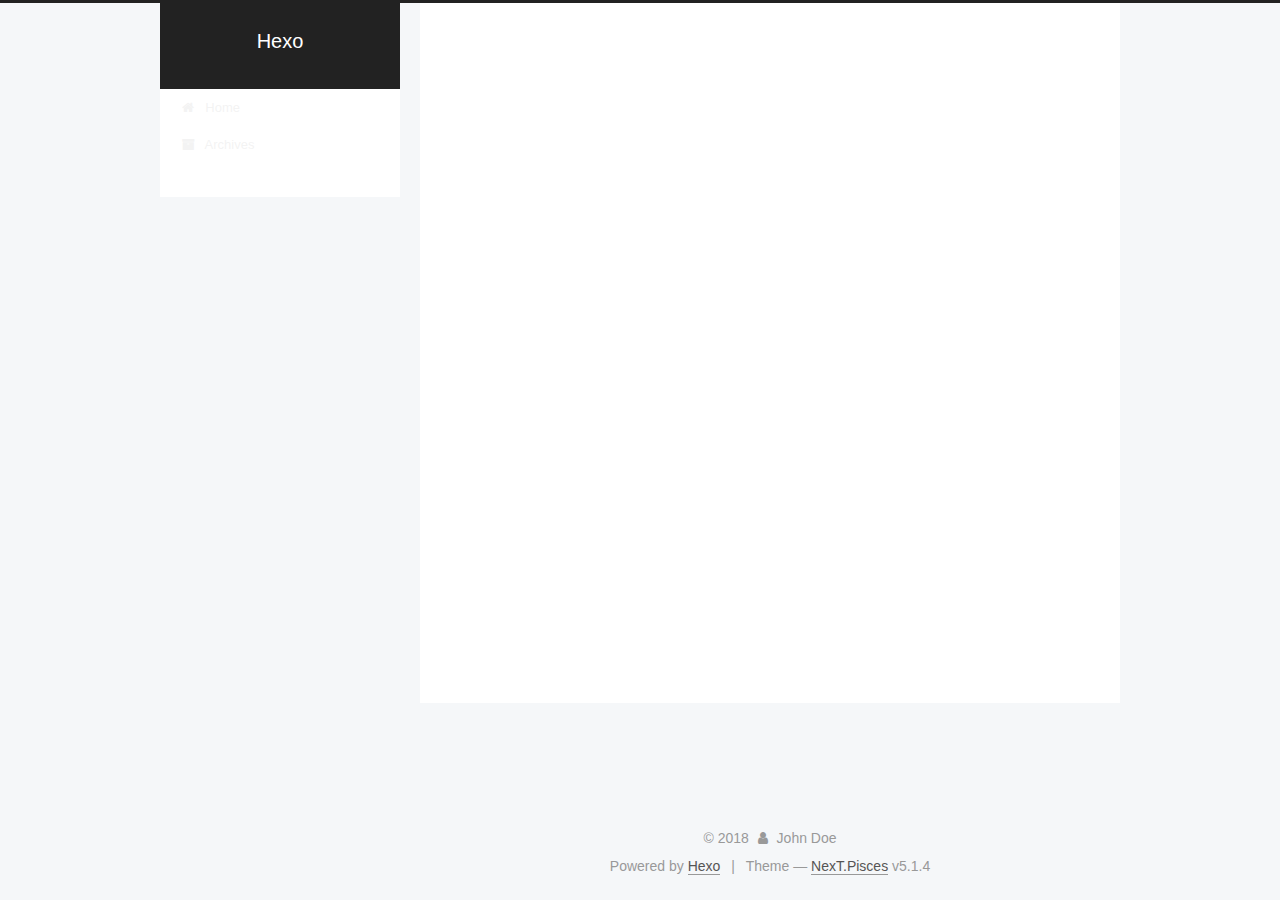
==== commit 3e672cb6: "Site updated: 2018-11-18 14:24:11" ====
--- a/archives/index.html
+++ b/archives/index.html
@@ -227,7 +227,7 @@
         
           
         
-        Um..! 1 post. Keep on posting.
+        Um..! 2 posts in total. Keep on posting.
       </span>
 
       
@@ -241,6 +241,41 @@
           <div class="collection-title">
             <h1 class="archive-year" id="archive-year-2018">2018</h1>
           </div>
+        
+        
+
+        
+
+  <article class="post post-type-normal" itemscope="" itemtype="http://schema.org/Article">
+    <header class="post-header">
+
+      <h2 class="post-title">
+        
+            <a class="post-title-link" href="/2018/11/18/blog-build/" itemprop="url">
+              
+                <span itemprop="name">hexo+github搭建博客（window上的实践及总结）</span>
+              
+            </a>
+        
+      </h2>
+
+      <div class="post-meta">
+        <time class="post-time" itemprop="dateCreated" datetime="2018-11-18T14:16:31+08:00" content="2018-11-18">
+          11-18
+        </time>
+      </div>
+
+    </header>
+  </article>
+
+
+
+      
+
+        
+        
+        
+
         
         
 
@@ -323,7 +358,7 @@
               
                 <a href="/archives/">
               
-                  <span class="site-state-item-count">1</span>
+                  <span class="site-state-item-count">2</span>
                   <span class="site-state-item-name">posts</span>
                 </a>
               </div>
--- a/css/main.css
+++ b/css/main.css
@@ -1823,7 +1823,7 @@
   width: 4px;
   height: 4px;
   border-radius: 50%;
-  background: #7d3b3c;
+  background: #98e71d;
 }
 .links-of-blogroll {
   font-size: 13px;
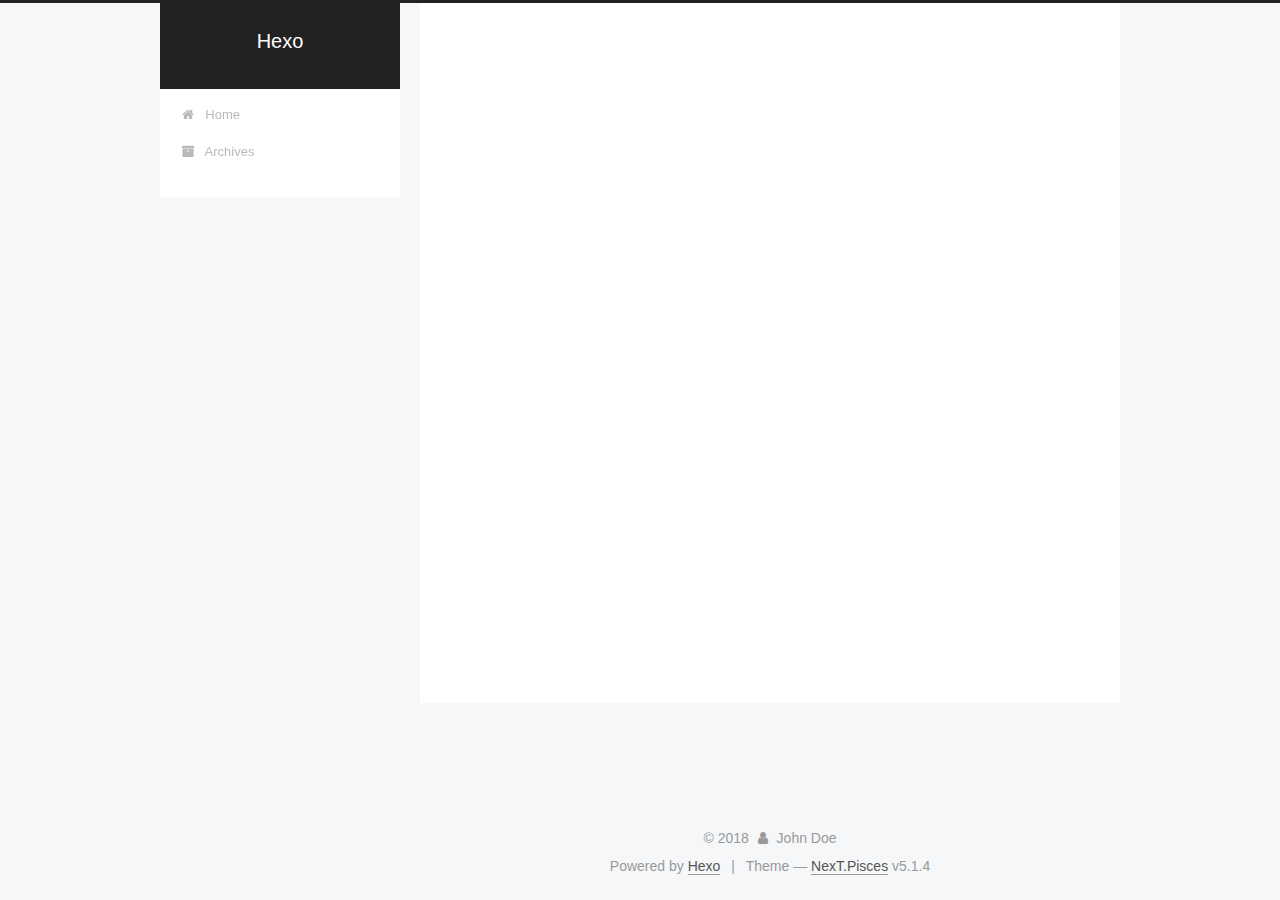
==== commit 9d176e4d: "Site updated: 2018-11-18 14:25:35" ====
--- a/archives/index.html
+++ b/archives/index.html
@@ -251,7 +251,7 @@
 
       <h2 class="post-title">
         
-            <a class="post-title-link" href="/2018/11/18/blog-build/" itemprop="url">
+            <a class="post-title-link" href="/2018/11/18/postName/" itemprop="url">
               
                 <span itemprop="name">hexo+github搭建博客（window上的实践及总结）</span>
               
--- a/css/main.css
+++ b/css/main.css
@@ -1823,7 +1823,7 @@
   width: 4px;
   height: 4px;
   border-radius: 50%;
-  background: #98e71d;
+  background: #5d3b71;
 }
 .links-of-blogroll {
   font-size: 13px;
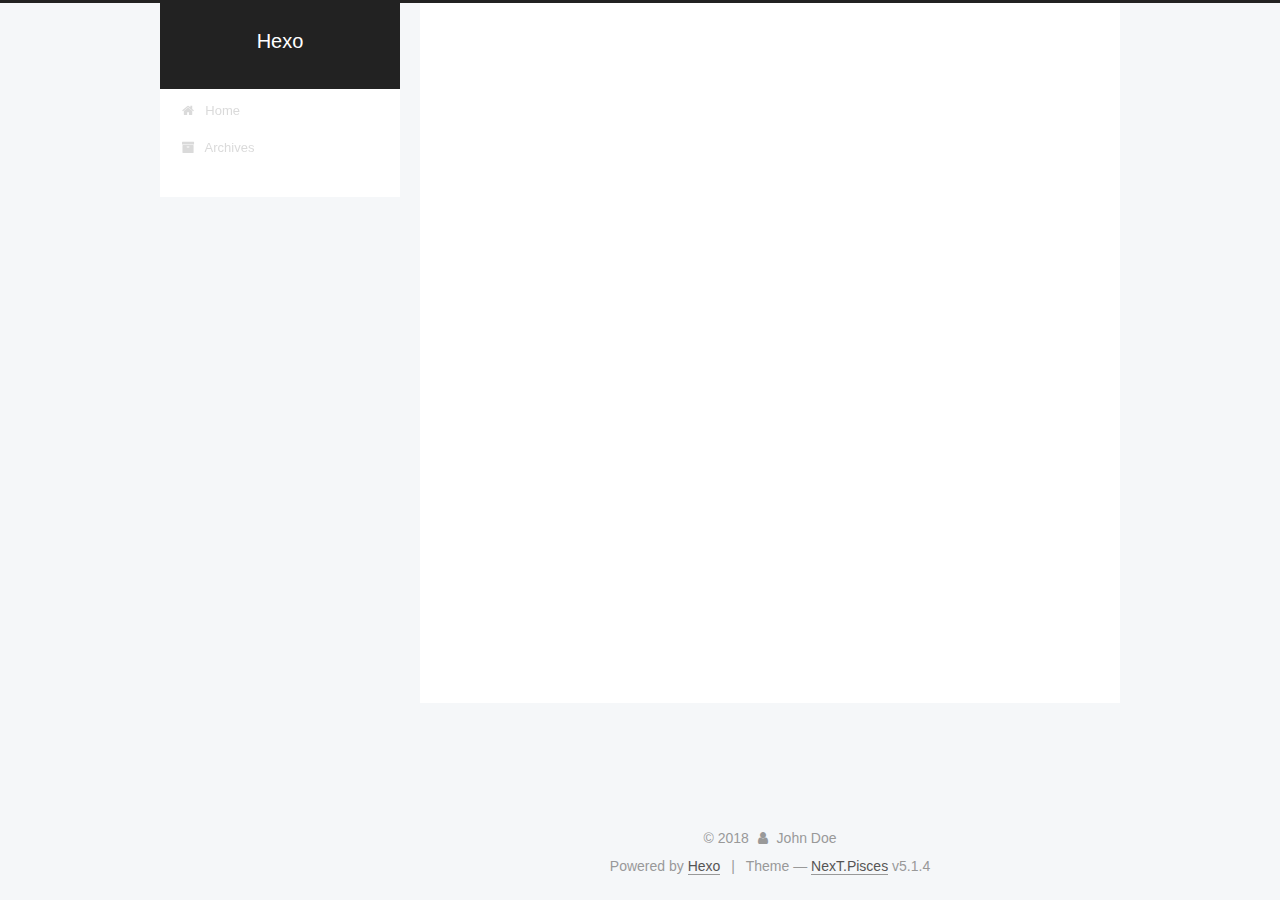
==== commit a184b6e8: "Site updated: 2018-11-18 14:28:03" ====
--- a/archives/index.html
+++ b/archives/index.html
@@ -253,7 +253,7 @@
         
             <a class="post-title-link" href="/2018/11/18/postName/" itemprop="url">
               
-                <span itemprop="name">hexo+github搭建博客（window上的实践及总结）</span>
+                <span itemprop="name">Hexo+GitHub搭建博客（Window上的实践及总结）</span>
               
             </a>
         
--- a/css/main.css
+++ b/css/main.css
@@ -1823,7 +1823,7 @@
   width: 4px;
   height: 4px;
   border-radius: 50%;
-  background: #5d3b71;
+  background: #b60b8a;
 }
 .links-of-blogroll {
   font-size: 13px;
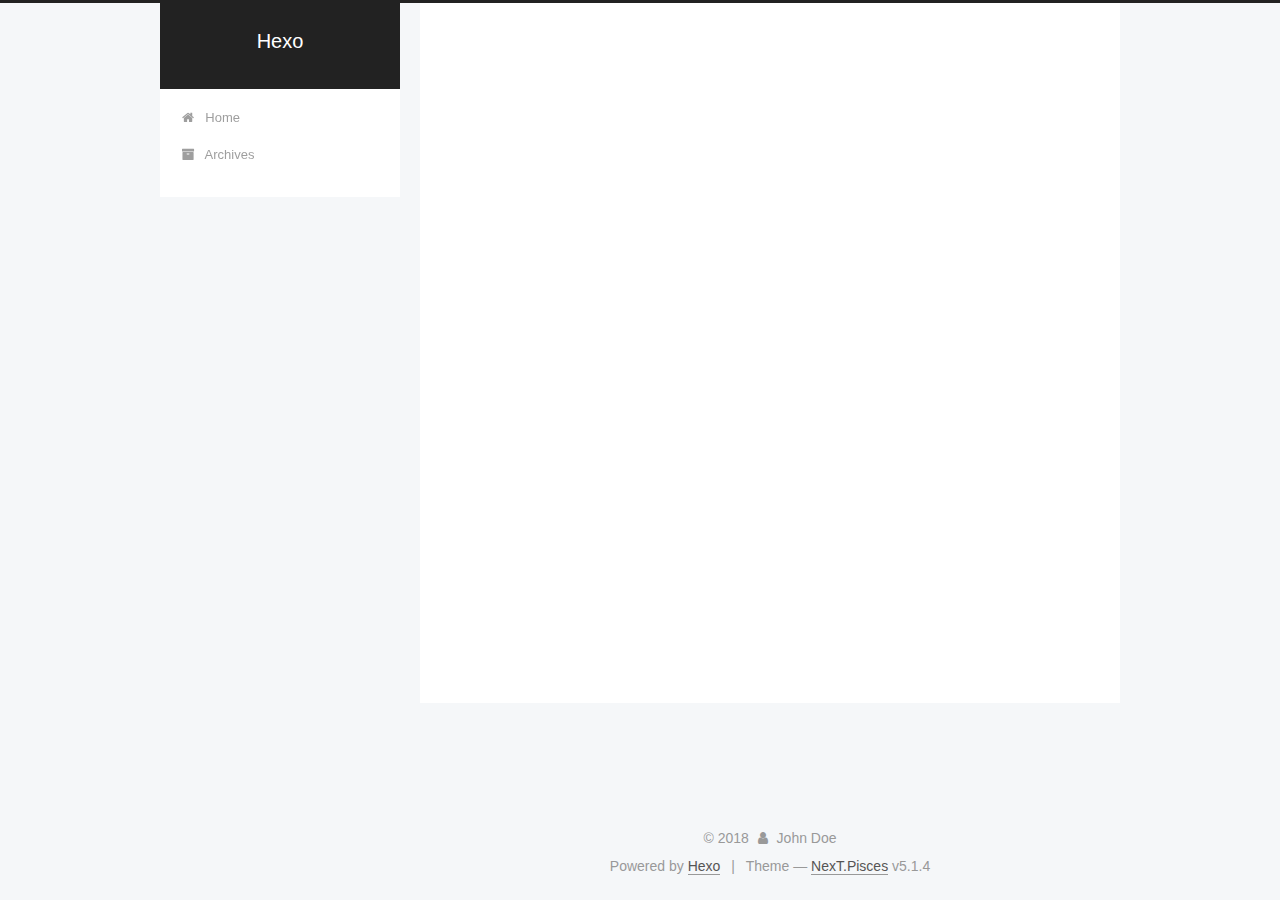
==== commit 939a1a22: "Site updated: 2018-11-18 14:37:21" ====
--- a/archives/index.html
+++ b/archives/index.html
@@ -227,7 +227,7 @@
         
           
         
-        Um..! 2 posts in total. Keep on posting.
+        Um..! 3 posts in total. Keep on posting.
       </span>
 
       
@@ -241,6 +241,41 @@
           <div class="collection-title">
             <h1 class="archive-year" id="archive-year-2018">2018</h1>
           </div>
+        
+        
+
+        
+
+  <article class="post post-type-normal" itemscope="" itemtype="http://schema.org/Article">
+    <header class="post-header">
+
+      <h2 class="post-title">
+        
+            <a class="post-title-link" href="/2018/11/18/Tomcat多域名配置/" itemprop="url">
+              
+                <span itemprop="name">Tomcat多域名配置</span>
+              
+            </a>
+        
+      </h2>
+
+      <div class="post-meta">
+        <time class="post-time" itemprop="dateCreated" datetime="2018-11-18T14:34:41+08:00" content="2018-11-18">
+          11-18
+        </time>
+      </div>
+
+    </header>
+  </article>
+
+
+
+      
+
+        
+        
+        
+
         
         
 
@@ -358,7 +393,7 @@
               
                 <a href="/archives/">
               
-                  <span class="site-state-item-count">2</span>
+                  <span class="site-state-item-count">3</span>
                   <span class="site-state-item-name">posts</span>
                 </a>
               </div>
--- a/css/main.css
+++ b/css/main.css
@@ -1823,7 +1823,7 @@
   width: 4px;
   height: 4px;
   border-radius: 50%;
-  background: #b60b8a;
+  background: #ff00df;
 }
 .links-of-blogroll {
   font-size: 13px;
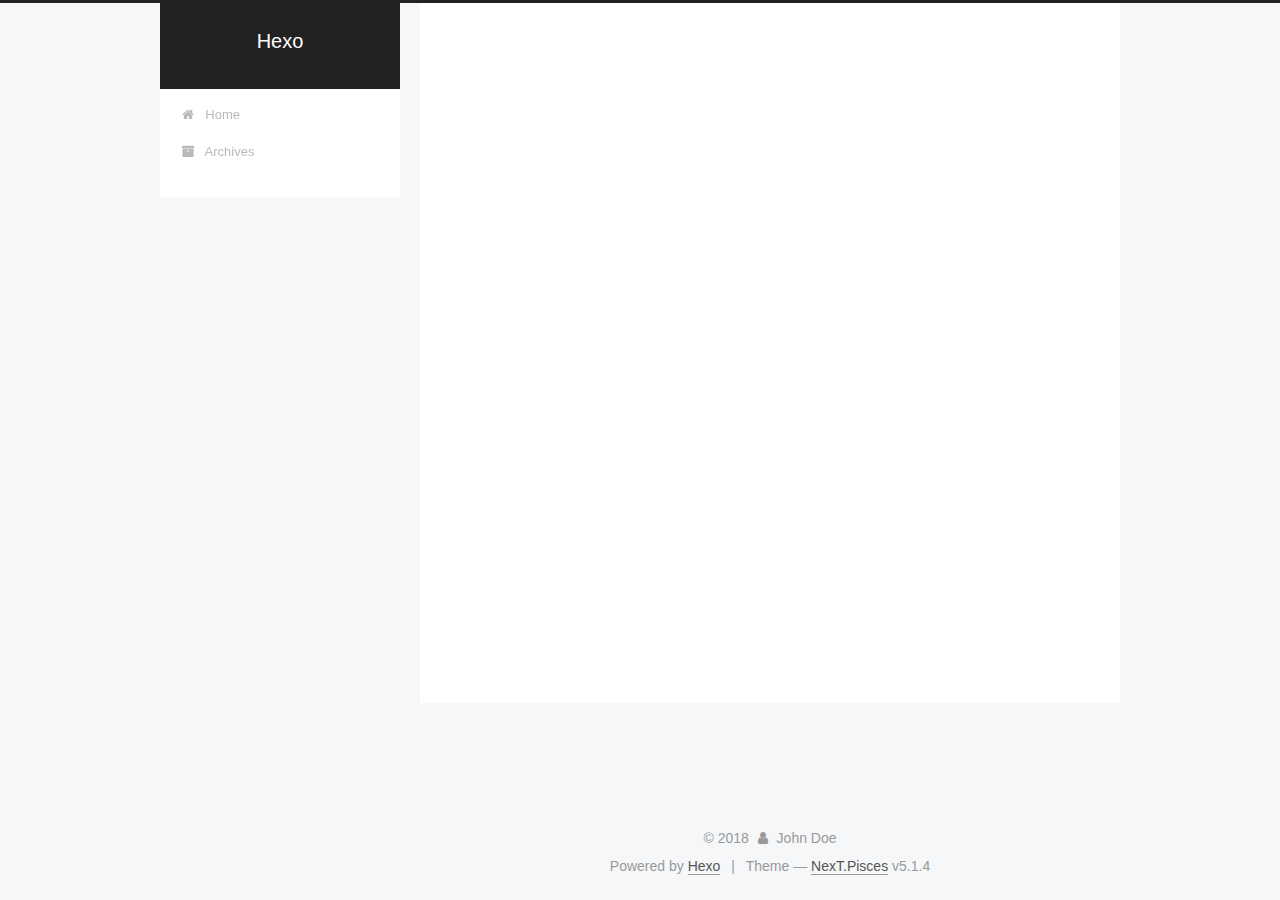
==== commit fef2cdfd: "Site updated: 2018-11-18 16:00:17" ====
--- a/archives/index.html
+++ b/archives/index.html
@@ -251,6 +251,41 @@
 
       <h2 class="post-title">
         
+            <a class="post-title-link" href="/2018/11/18/dockersc/" itemprop="url">
+              
+                <span itemprop="name">Docker镜像上传到阿里云</span>
+              
+            </a>
+        
+      </h2>
+
+      <div class="post-meta">
+        <time class="post-time" itemprop="dateCreated" datetime="2018-11-18T15:56:16+08:00" content="2018-11-18">
+          11-18
+        </time>
+      </div>
+
+    </header>
+  </article>
+
+
+
+      
+
+        
+        
+        
+
+        
+        
+
+        
+
+  <article class="post post-type-normal" itemscope="" itemtype="http://schema.org/Article">
+    <header class="post-header">
+
+      <h2 class="post-title">
+        
             <a class="post-title-link" href="/2018/11/18/Tomcat多域名配置/" itemprop="url">
               
                 <span itemprop="name">Tomcat多域名配置</span>
@@ -297,41 +332,6 @@
       <div class="post-meta">
         <time class="post-time" itemprop="dateCreated" datetime="2018-11-18T14:16:31+08:00" content="2018-11-18">
           11-18
-        </time>
-      </div>
-
-    </header>
-  </article>
-
-
-
-      
-
-        
-        
-        
-
-        
-        
-
-        
-
-  <article class="post post-type-normal" itemscope="" itemtype="http://schema.org/Article">
-    <header class="post-header">
-
-      <h2 class="post-title">
-        
-            <a class="post-title-link" href="/2018/11/17/hello-world/" itemprop="url">
-              
-                <span itemprop="name">Hello World</span>
-              
-            </a>
-        
-      </h2>
-
-      <div class="post-meta">
-        <time class="post-time" itemprop="dateCreated" datetime="2018-11-17T16:37:17+08:00" content="2018-11-17">
-          11-17
         </time>
       </div>
 
--- a/css/main.css
+++ b/css/main.css
@@ -1823,7 +1823,7 @@
   width: 4px;
   height: 4px;
   border-radius: 50%;
-  background: #ff00df;
+  background: #77ff38;
 }
 .links-of-blogroll {
   font-size: 13px;
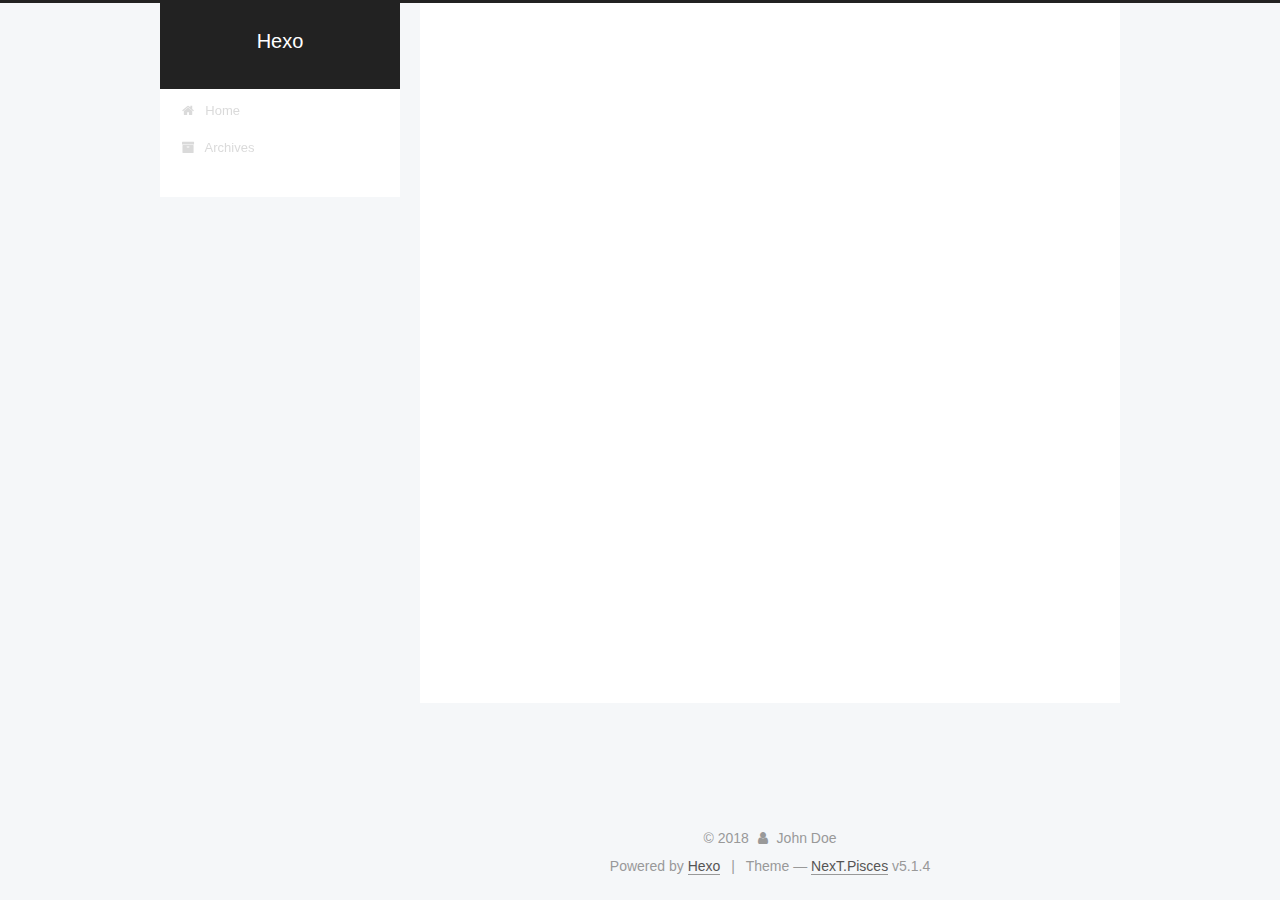
==== commit 404277c2: "Site updated: 2018-11-20 23:32:25" ====
--- a/archives/index.html
+++ b/archives/index.html
@@ -227,7 +227,7 @@
         
           
         
-        Um..! 3 posts in total. Keep on posting.
+        Um..! 4 posts in total. Keep on posting.
       </span>
 
       
@@ -241,6 +241,41 @@
           <div class="collection-title">
             <h1 class="archive-year" id="archive-year-2018">2018</h1>
           </div>
+        
+        
+
+        
+
+  <article class="post post-type-normal" itemscope="" itemtype="http://schema.org/Article">
+    <header class="post-header">
+
+      <h2 class="post-title">
+        
+            <a class="post-title-link" href="/2018/11/20/kxsw/" itemprop="url">
+              
+                <span itemprop="name">科学上网</span>
+              
+            </a>
+        
+      </h2>
+
+      <div class="post-meta">
+        <time class="post-time" itemprop="dateCreated" datetime="2018-11-20T23:31:03+08:00" content="2018-11-20">
+          11-20
+        </time>
+      </div>
+
+    </header>
+  </article>
+
+
+
+      
+
+        
+        
+        
+
         
         
 
@@ -393,7 +428,7 @@
               
                 <a href="/archives/">
               
-                  <span class="site-state-item-count">3</span>
+                  <span class="site-state-item-count">4</span>
                   <span class="site-state-item-name">posts</span>
                 </a>
               </div>
--- a/css/main.css
+++ b/css/main.css
@@ -1823,7 +1823,7 @@
   width: 4px;
   height: 4px;
   border-radius: 50%;
-  background: #77ff38;
+  background: #e9b98f;
 }
 .links-of-blogroll {
   font-size: 13px;
